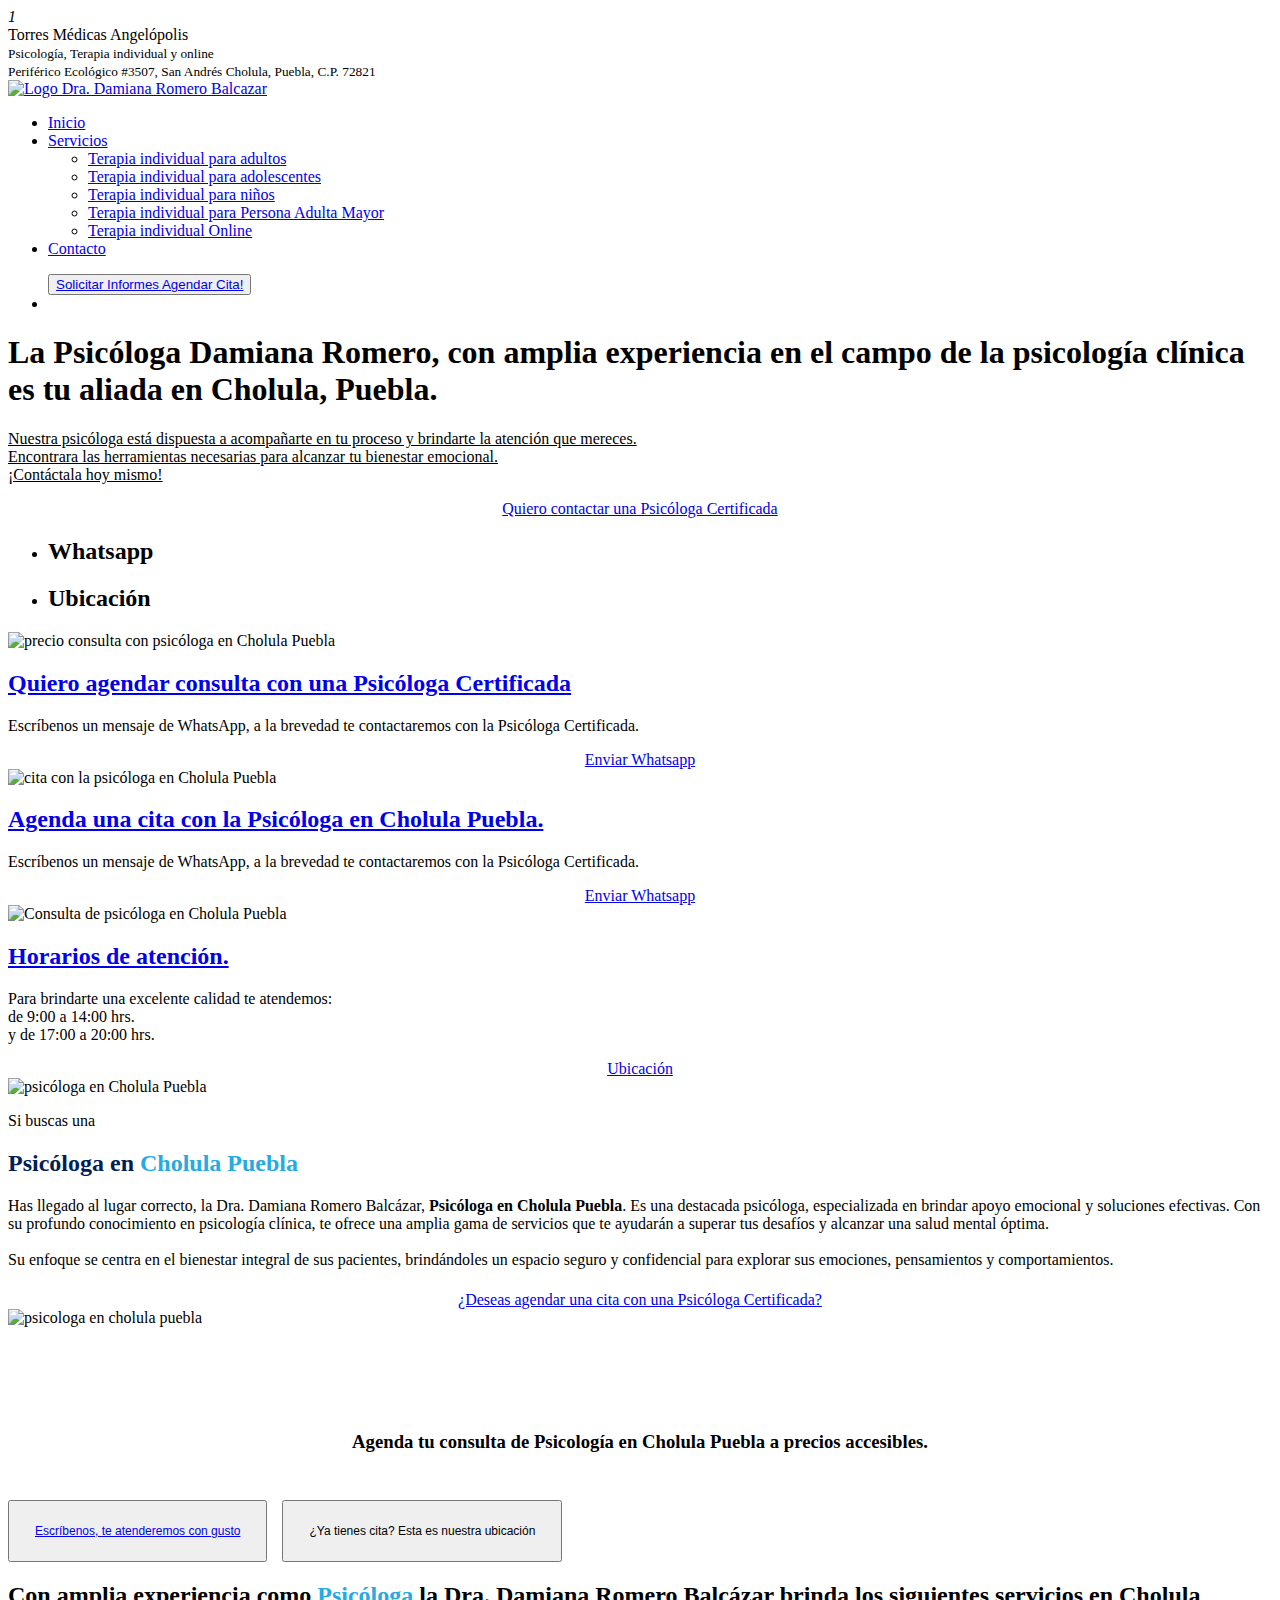
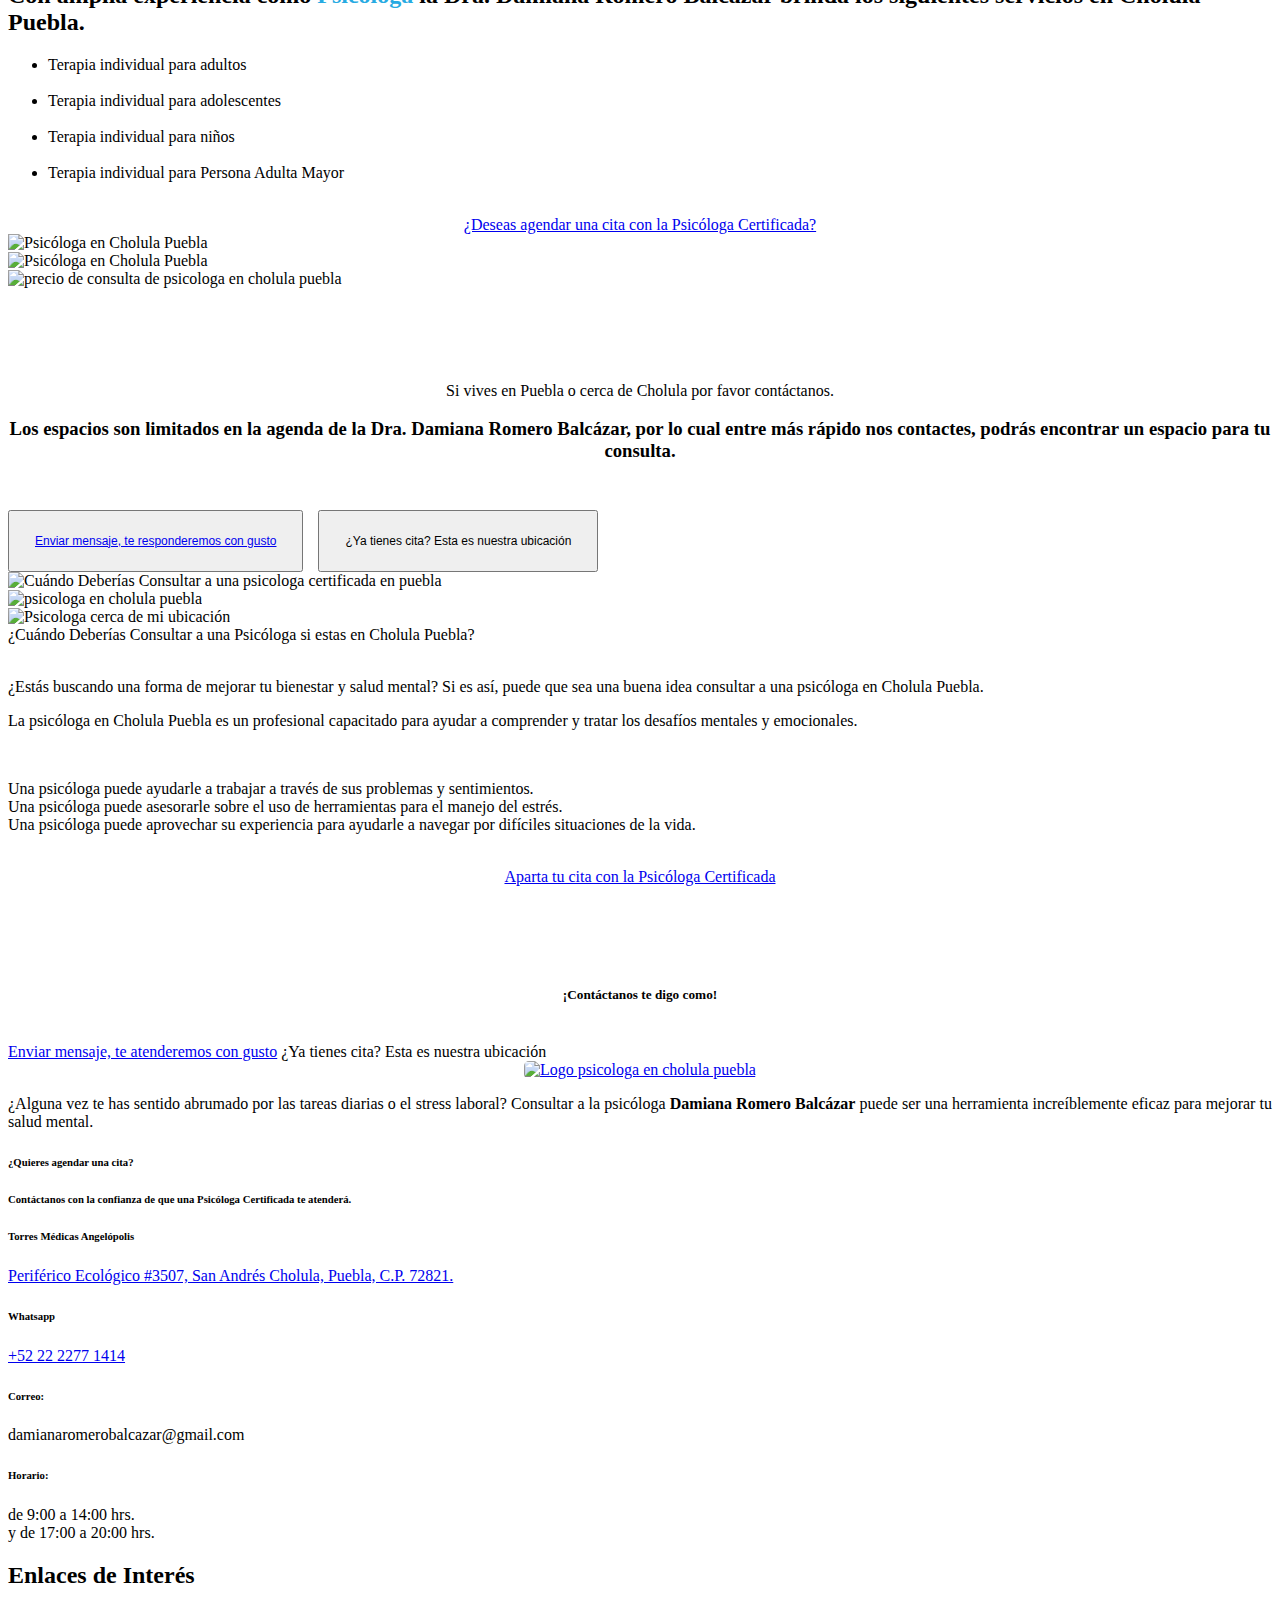
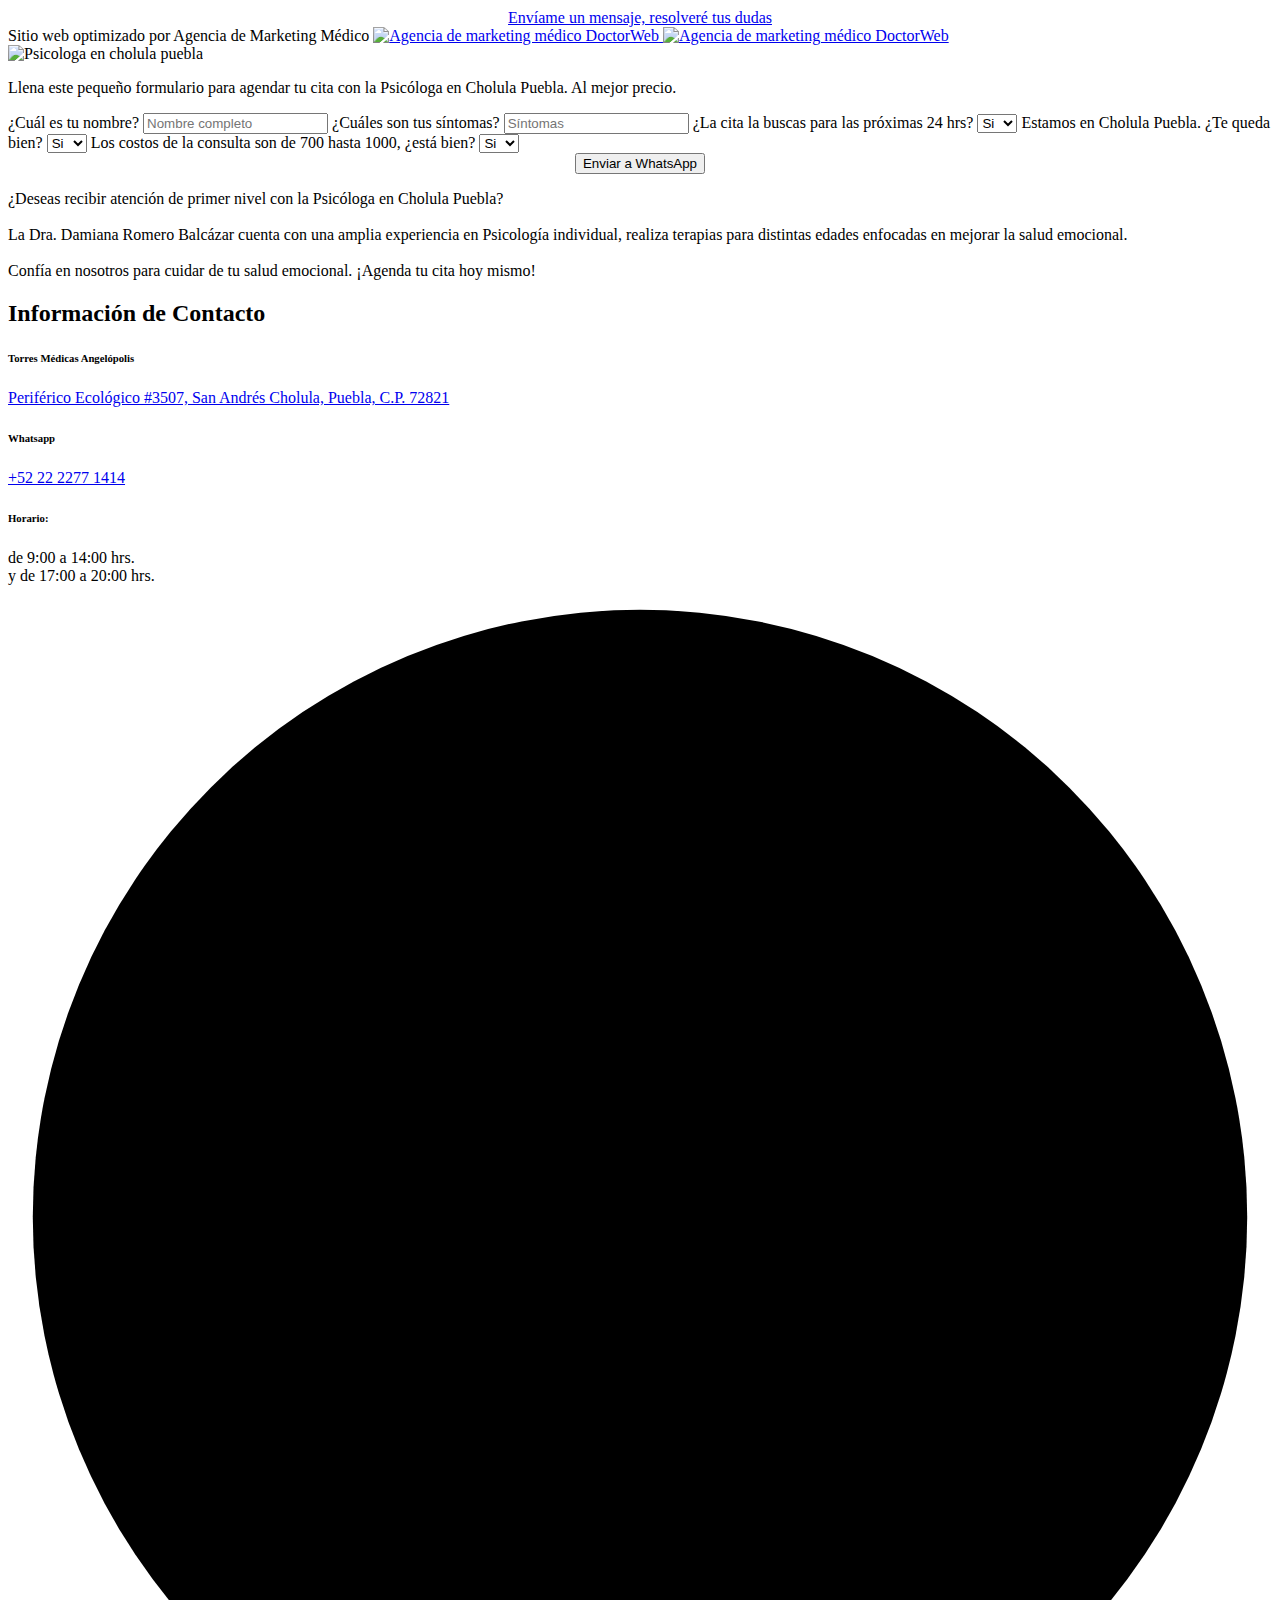
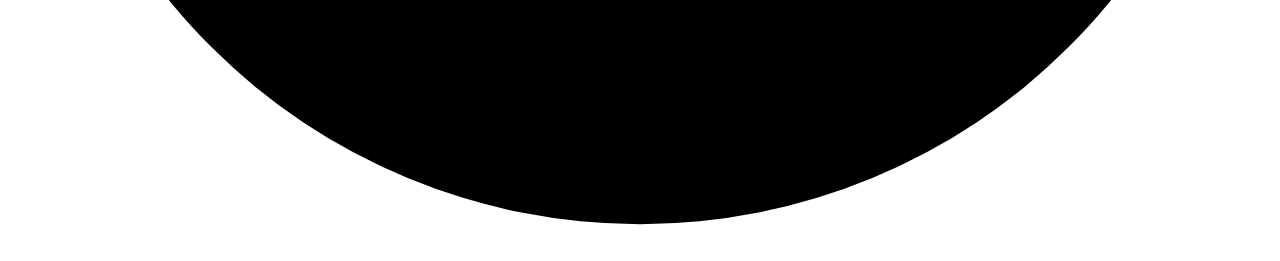
==== index.html @ 1abe04e3 "Add files via upload" ====
<!DOCTYPE html>
<html lang="es">

<head>
   <meta charset="utf-8">
   <meta http-equiv="X-UA-Compatible" content="IE=edge">
   <meta name="viewport" content="width=device-width, initial-scale=1.0, maximum-scale=1.0, user-scalable=0">
   <title>Terapia individual, Psicóloga en Cholula Puebla - Dra.  Damiana Romero Balcázar</title>
   <meta name="keywords" content="Psicóloga en Cholula Puebla">
   <meta name="description" content="¿Tenías idea de que la ciudad de Cholula ofrece servicios de psicología para mejorar la salud mental y la calidad de vida? Si necesitas hablar con alguien o buscas una manera de lograr mayor bienestar en tu vida, considera solicitar los servicios profesionales de la psicóloga. Esta comprometida con ayudarte a superar los desafíos personales de tu vida. 
   ">
   <meta name="author" content="Agencia de Marketing Médico Doctorweb">	
   <!-- Fav Icon -->
   <link rel="icon" href="assets/images/logos/favicon.jpg" type="image/x-icon">
   <!-- Fav Icon -->
   <!-- Google Fonts -->
   <link rel='stylesheet' href='https://fonts.googleapis.com/css?family=Spartan%3A400%2C500%2C600%2C700%2C800%2C900%7CInter%3A300%2C400%2C500%2C600%2C700%2C800%2C900&amp;subset=latin%2Clatin-ext' type='text/css' media='all' />
   <!-- Google Fonts -->
   <!-- Style -->
   <link rel='stylesheet' href='assets/css/bootstrap.min.css' type='text/css' media='all' />
   <link rel='stylesheet' href='assets/css/owl.css' type='text/css' media='all' />
   <link rel='stylesheet' href='assets/css/swiper.min.css' type='text/css' media='all' />
   <link rel='stylesheet' href='assets/css/jquery.fancybox.min.css' type='text/css' media='all' />
   <link rel='stylesheet' href='assets/css/icomoon.css' type='text/css' media='all' />
   <link rel='stylesheet' href='assets/css/flexslider.css' type='text/css' media='all' />
   <link rel='stylesheet' href='assets/css/font-awesome.min.css' type='text/css' media='all' />
   <link rel='stylesheet' href='assets/css/style.css' type='text/css' media='all' />
   <link rel='stylesheet' href='assets/css/scss/elements/theme-css.css' type='text/css' media='all' />
   <link rel='stylesheet' href='assets/css/botones-social.css' type='text/css' media='all' />
   <link rel='stylesheet' href='assets/css/botones-efectos.css' type='text/css' media='all' />
   <link rel='stylesheet' href='assets/css/wbtn.css' type='text/css' media='all' />
   <link rel='stylesheet' href='assets/css/responsive.css' type='text/css' media='all' /> 
   <link rel='stylesheet' href='assets/css/secciones.css' type='text/css' media='all' />
   <!-- Style-->
   
   <!-- Google tag (gtag.js) --> <script async src="https://www.googletagmanager.com/gtag/js?id=AW-11255405362"></script> <script> window.dataLayer = window.dataLayer || []; function gtag(){dataLayer.push(arguments);} gtag('js', new Date()); gtag('config', 'AW-11255405362'); </script>
   <!-- Event snippet for CONTACTO https://tupsicologaenpuebla.com/ conversion page In your html page, add the snippet and call gtag_report_conversion when someone clicks on the chosen link or button. --> <script> function gtag_report_conversion(url) { var callback = function () { if (typeof(url) != 'undefined') { window.location = url; } }; gtag('event', 'conversion', { 'send_to': 'AW-11255405362/sXLQCLLRpboYELK2__Yp', 'event_callback': callback }); return false; } </script>
   
   <!----woocommerce---->
   <link rel='stylesheet' href='assets/css/woocommerce-layout.css' type='text/css' media='all' />
   <link rel='stylesheet' href='assets/css/woocommerce.css' type='text/css' media='all' />
   
   <!----woocommerce---->
   <script type="application/ld+json">
      {
         "@context": "https://schema.org",
         "@type": "FAQPage",
         "mainEntity": [
           {
             "@type": "Question",
             "name": "¿Qué hace una Psicóloga en Cholula Puebla?",
             "acceptedAnswer": {
               "@type": "Answer",
               "text": "Una Psicóloga en Cholula Puebla es una profesional calificada que se especializa en diagnosticar y tratar diversas condiciones de salud mental. Ofrece terapia individual, terapia de pareja, terapia familiar y terapia para niños y adolescentes. Su objetivo es ayudar a las personas a superar desafíos psicológicos y mejorar su bienestar emocional."
             }
           },
           {
             "@type": "Question",
             "name": "¿Cuándo debo consultar a una Psicóloga en Cholula Puebla?",
             "acceptedAnswer": {
               "@type": "Answer",
               "text": "Es importante reconocer cuándo buscar ayuda de una Psicóloga en Cholula Puebla puede ser beneficioso para tu bienestar mental. Algunas señales comunes incluyen sentirse abrumado por el estrés, la ansiedad o la depresión, experimentar cambios significativos en el apetito o los patrones de sueño, tener dificultades en las relaciones personales o enfrentar traumas o pérdidas que afectan tu bienestar emocional."
             }
           },
           {
             "@type": "Question",
             "name": "¿Cómo puedo encontrar la Psicóloga en Cholula Puebla adecuada para mí?",
             "acceptedAnswer": {
               "@type": "Answer",
               "text": "Para encontrar la Psicóloga en Cholula Puebla adecuada, puedes seguir estos pasos: investiga y busca psicólogos que se especialicen en las áreas en las que necesitas ayuda, lee reseñas de clientes anteriores para tener una idea de su enfoque y experiencia, y programa una consulta inicial para discutir tus preocupaciones y determinar si te sientes cómodo trabajando con ellos."
             }
           },
           {
             "@type": "Question",
             "name": "¿Cuánto dura generalmente la terapia?",
             "acceptedAnswer": {
               "@type": "Answer",
               "text": "La duración de la terapia varía según la persona y la naturaleza de los problemas que se abordan. Algunas personas pueden encontrar alivio y alcanzar sus objetivos en unos pocos meses, mientras que otras pueden beneficiarse de la terapia a largo plazo. La frecuencia de las sesiones también puede variar, con algunas personas asistiendo semanalmente y otras optando por citas quincenales o mensuales."
             }
           },
           {
             "@type": "Question",
             "name": "¿La terapia es confidencial?",
             "acceptedAnswer": {
               "@type": "Answer",
               "text": "Sí, la terapia es confidencial. Los psicólogos se adhieren a estrictas pautas éticas que priorizan la confidencialidad del cliente. Sin embargo, hay algunas excepciones en las que los psicólogos pueden estar obligados a revelar información, como cuando existe un riesgo de daño para el cliente o para otros. Tu psicóloga te informará detalladamente sobre la confidencialidad durante las primeras sesiones."
             }
           },
           {
             "@type": "Question",
             "name": "¿Cuánto cuesta la terapia con una Psicóloga en Cholula Puebla?",
             "acceptedAnswer": {
               "@type": "Answer",
               "text": "El costo de la terapia puede variar según la experiencia de la psicóloga, la ubicación y la duración de las sesiones. Es importante discutir los honorarios y la cobertura del seguro durante la consulta inicial. Muchos psicólogos ofrecen tarifas escalonadas o aceptan seguros para que la terapia sea más accesible."
             }
           }
         ]
       }
       {
         "@context": "https://schema.org",
         "@type": "Review",
         "itemReviewed": {
           "@type": "Psychologist",
           "name": "Psicóloga en Cholula Puebla",
           "address": "Periférico Ecológico #3507, San Andrés Cholula, Puebla, C.P. 72821"
         },
         "author": {
           "@type": "Person",
           "name": "Juan Pérez"
         },
         "reviewRating": {
           "@type": "Rating",
           "ratingValue": "5",
           "bestRating": "5"
         },
         "reviewBody": "La Psicóloga es una profesional excepcional. Me ha brindado un apoyo invaluable en mi camino hacia el bienestar mental. Su enfoque cálido y empático ha creado un espacio seguro para que pueda expresarme libremente. Sus conocimientos y habilidades me han ayudado a comprenderme mejor y superar mis desafíos emocionales. Recomiendo encarecidamente su servicio a cualquier persona que busque apoyo psicológico en Cholula Puebla.",
         "datePublished": "2023-07-07",
         "publisher": {
           "@type": "Organization",
           "name": "Nombre de la clínica o sitio web",
           "url": "https://tupsicologaenpuebla.com"
         }
       }
      </script>
<body class="home theme-creote page-home-default-one">
   <div id="page" class="page_wapper hfeed site">
	   <div class="btn-whatsapp d-flex">
        <div class="m-auto">
            <!-- <div class="wtext show">
                <a class="close">X</a>
                <p>
                   👋 Contáctame para resolver tus dudas.
                </p>
            </div> -->
            <a id="whatsapp" onclick="return gtag_report_conversion('#');" target="_blank">
            <i class="fa fa-whatsapp"><span>1</span></i> 
            </a>
        </div>
     </div>
     

         <!-- <div class="contacto-formulario-bar">
            <div class="text-formulario show-formulario">
               <p>
                  Citas en 24 horas
               </p>
            </div>
            <button type="button" class="contacto-formulario"><i class="icon-bar"></i></button>
         </div> -->
        
         <div class="social-bar">
			<a id="ubicacion" class="icono color4" target="_blank"><i class="fa fa-map-marker"></i><span> Torres Médicas Angelópolis</span></a>
         </div>
	   
      <div id="wrapper_full" class="content_all_warpper">
         <div class="preloader-wrap">
            <div class="preloader" style="background-image:url(assets/images/logos/logo-psicologa-en-cholula-preloader.jpg)">
            </div>
            <div class="overlay"></div>
         </div>
         <!----header----->
         <div class="header_area " id="header_contents">
			  <div class="header_boxed style_one">
            <div class="top_bar style_one">
               <div class="auto-container">
                  <div class="row">
                     <div class="col-lg-12">
                        <div class="top_inner">
                           <div class="left_side common_css">
							   <div class="contntent address">
                                 <!-- <i class="fa fa-user-md"></i> -->
                                 <div class="text">
                                    <small>Psicología, Terapia individual y online</small>
                                 </div>
                              </div>
                              <div class="contntent address">
                                 <i class="icon-placeholder"></i>
                                 <div class="text">
                                    <small>Periférico Ecológico #3507, San Andrés Cholula,
                                       Puebla, C.P. 72821
                                       </small>
                                    <!-- <span></span> -->
                                 </div>
                              </div>
                             <!-- <div class="contntent phone">
                                 <i class="icon-phone-call"></i>
                                 <div class="text">
                                    <small>Teléfono</small>
                                    <a href="#" id="telefono" onclick="return gtag_report_conversion('#');">22 2277 1414</a>
                                 </div>
                              </div>-->
							         <!-- <div class="contntent phone">
                                 <i class="icon-phone-call"></i>
                                 <div class="text">
                                    <small>Whatsapp</small>
                                    <a href="#" id="whatsapp" onclick="return gtag_report_conversion('#');">+52</a>
                                 </div>
                              </div> -->
                           </div>
                        </div>
                     </div>
                  </div>
               </div>
            </div>
            <header class="header header_default style_one style_two_remade get_sticky_header">
               <div class="auto-container">
                  <div class="row align-items-center">
                     <div class="col-lg-2 col-md-9 col-sm-9 col-xs-9 logo_column">
                        <div class="header_logo_box">
                           <a href="#" class="logo navbar-brand pe_none">
                              <img src="assets/images/logos/logo-psicologa-en-cholula-header.png" alt="Logo Dra. Damiana Romero Balcazar" class="logo_default">
                              <!-- <img src="assets/images/logos" alt="Logo" class="logo__sticky"> -->
                           </a>
                        </div>
                     </div>
                     <div class="col-lg-10 col-md-3 col-sm-3 col-xs-3 menu_column">
                        <div class="navbar_togglers hamburger_menu">
                           <span class="line"></span>
                           <span class="line"></span>
                           <span class="line"></span>
                        </div>
                        <div class="header_content_collapse">
                           <div class="header_menu_box">
                              <div class="navigation_menu"> <!-- d-none -->
                                 <ul id="myNavbar" class="navbar_nav">
                                    <li
                                       class="menu-item  menu-item-has-children activ">
                                       <a href="index.html" class="nav-link active">
                                          <span>Inicio</span>
                                       </a>
                                    </li>
                                    <li
                                       class="menu-item menu-item-has-children dropdown nav-item">
                                       <a href="#" class="dropdown-toggle nav-link">
                                          <span>Servicios</span>
                                       </a>
                                       <ul class="dropdown-menu">
                                          <li class="menu-item  nav-item">
                                             <a href="costo-de-terapia-individual-para-adultos.html" class="dropdown-item nav-link">
                                                <span>Terapia individual para adultos</span>
                                             </a>
                                          </li>
                                          <li class="menu-item  nav-item">
                                             <a href="costo-de-terapia-individual-para-adolescentes.html" class="dropdown-item nav-link">
                                                <span>Terapia individual para adolescentes</span>
                                             </a>
                                          </li>
                                          <li class="menu-item  nav-item">
                                             <a href="costo-de-terapia-individual-para-ninos.html" class="dropdown-item nav-link">
                                                <span>Terapia individual para niños</span>
                                             </a>
                                          </li>
                                          <li class="menu-item  nav-item">
                                             <a href="costo-de-terapia-individual-para-persona-adulta-mayor.html" class="dropdown-item nav-link">
                                                <span>Terapia individual para Persona Adulta Mayor</span>
                                             </a>
                                          </li>
                                          <li class="menu-item  nav-item">
                                             <a href="costo-de-terapia-individual-online.html" class="dropdown-item nav-link">
                                                <span>Terapia individual Online</span>
                                             </a>
                                          </li>
                                       </ul>
                                    </li>
                                    
                                    <li
                                       class="menu-item  menu-item-has-children">
                                       <a href="contacto.html" class="dropdown-toggle nav-link">
                                          <span>Contacto</span>
                                       </a>
                                    </li>
                                 </ul>
                              </div>
                           </div>
                           <div class="header_right_content">
                              <ul>
								  <button class="btn"><a href="#" id="whatsapp" onclick="return gtag_report_conversion('#');" target="_blank">
                                  <span class="btn-text-one">Solicitar Informes</span>
                                  <span class="btn-text-two">Agendar Cita!</span></a>
                                  </button>
                                 <li>
                                 </li>
                              </ul>
                           </div>
                        </div>
                     </div>
                  </div>
               </div>
				
                </div>
            </header>
            <!-- end of the loop -->
         </div>
         <!----header----->
         <!--===============PAGE CONTENT ==============-->
         <!--===============PAGE CONTENT ==============-->
         <div id="content" class="site-content ">
            <!---slider---->
            <section class="slider style_one pag_position_two">
               <div class="banner_carousel owl-carousel owl_nav_none owl_dots_block theme_carousel owl-theme"
               data-options='{"loop": true, "margin": 0, "autoheight":true, "lazyload":true, "nav": true, "dots": true, "autoplay": true, "autoplayTimeout": 7000, "smartSpeed": 1800, "responsive":{ "0" :{ "items": "1" }, "768" :{ "items" : "1" } , "1000":{ "items" : "1" }}}'>
                  <div class="slide-item">
                     <div class="slide-item-content content_left image__layer-two">
                        <!-- <div class="image-layer" style="background-image:url(assets/images/)"></div> -->
                        <div class="auto-container">
                           <div class="d-flex align-items-center">
                              <div class="col-lg-12 col-md-12  col-sm-12 col-xs-12">
                                 <div class="slider_content text-center">
                                    <h1 class=" span__style-drw">La Psicóloga Damiana Romero, con amplia experiencia en el campo de la psicología clínica es tu aliada en Cholula, Puebla. 
                                       </h1>
                                    <p class="descriptio text-center">
                                       <u>
                                          Nuestra psicóloga está dispuesta a acompañarte en tu proceso y brindarte la atención que mereces. <br> Encontrara las herramientas necesarias para alcanzar tu bienestar emocional. <br> ¡Contáctala hoy mismo! 
                                       </u>
                                       
                                    </p>
									  <center><button2> <a href="#" class="text-white" id="whatsapp" onclick="return gtag_report_conversion('#');" target="_blank"><i class="fa fa-whatsapp"></i> Quiero contactar una Psicóloga Certificada</a> </button2></center>
									
                                    <div class="thm_btn animated _zoomIn" style="margin-top: 20px;">
                                       <ul class="features-list list-unstyled mb-0 d-flex flex-wrap align-items-center justify-content-center" data-aos="fade-left" data-aos-delay="70" data-aos-duration="800" data-aos-once="true">
                                          <!-- feature item #1 -->
                                          <li class="feature-item ">
                                              <a href="#" id="whatsapp" onclick="return gtag_report_conversion('#');" target="_blank">
                                                  <div class="feature__icon">
                                                      <i class="fa fa-whatsapp"></i>
                                                  </div>
                                              </a>
                                              <h2 class="feature__title">Whatsapp</h2>
                                          </li><!-- /.feature-item-->
                                          <!-- feature item #2 -->
                                         <!-- <li class="feature-item">
                                              <a href="#" id="telefono" onclick="return gtag_report_conversion('#');" target="_blank">
                                                  <div class="feature__icon">
                                                      <i class="fa fa-phone"></i>
                                                  </div>
                                              </a>
                                              <h2 class="feature__title">Teléfono</h2>
                                          </li> /.feature-item-->
                                          <!-- feature item #2 -->
                                          <li class="feature-item">
                                             <a href="#" id="ubicacion" target="_blank">
                                                 <div class="feature__icon">
                                                     <i class="fa fa-map-marker"></i>
                                                 </div>
                                             </a>
                                             <h2 class="feature__title">Ubicación</h2>
                                         </li><!-- /.feature-item-->
                                      </ul><!-- /.features-list -->
                                    </div>
                                 </div>
                              </div>
                           </div>
                        </div>
                     </div>
                  </div>
               </div>
            </section>
            <!---slider-end---->
			 <!--process-->
            <section class="process-section mr_top_minus_100 position-relative z_99">  
               <div class="container">
                  <div class="row">
                     <div
                        class="col-lg-4 col-md-6 col-sm-12 col-xs-12 rounded_top_left_30 pd_top_50 pd_left_50 pd_right_50 pd_bottom_50 bg_dark_4 border_light_color">
                        <div class="process_box style_two">
                           <div class="process_box_outer_two">
                              <div class="content_box clearfix">
                                 <div class="icon">
                                    <div class="img">
                                       <img src="assets/images/shapes/costo-consulta-psicologa-en-cholula.png" class="img-fluid svg_image" alt="precio consulta con psicóloga en Cholula Puebla">
                                    </div>
                                 </div>
                                 <h2 class="text-center"><a href="#" id="telefono" onclick="return gtag_report_conversion('#');" target="_blank" class="color_white">Quiero agendar consulta con una Psicóloga Certificada</a></h2>
                              </div>
                              <p class="text-center">Escríbenos un mensaje de WhatsApp, a la brevedad te contactaremos con la Psicóloga Certificada.</p>
							   <center><a href="#" id="whatsapp" onclick="return gtag_report_conversion('#');" target="_blank" class="theme-btn two"><i class="fa fa-whatsapp"></i> Enviar Whatsapp</a></center>
                           </div>
                        </div>
                     </div>
                     <div class="col-lg-4 col-md-6 col-sm-12 col-xs-12 pd_zero  bg_light_1">
                        <div
                           class="process_box style_two dark_color pd_top_50 pd_left_50 pd_right_50 pd_bottom_50 bg_op_1"
                           style="background-image: url(assets/images/banner-bgs-10-1.html);">
                           <div class="process_box_outer_two">
                              <div class="content_box clearfix">
                                 <div class="icon">
                                    <div class="img">
                                       <img src="assets/images/shapes/cita-con-la-psicologa-en-cholula.png" class="img-fluid svg_image" alt="cita con la psicóloga en Cholula Puebla"/>
                                    </div>
                                 </div>
                                 <h2 class="text-center"><a href="#" href="#" id="whatsapp" onclick="return gtag_report_conversion('#');" target="_blank"> Agenda una cita con la Psicóloga en Cholula Puebla.</a></h2>
                              </div>
                              <p class="text-center">Escríbenos un mensaje de WhatsApp, a la brevedad te contactaremos con la Psicóloga Certificada.</p>
							   <center><a href="#" id="whatsapp" onclick="return gtag_report_conversion('#');" target="_blank" class="theme-btn two"><i class="fa fa-whatsapp"></i> Enviar Whatsapp</a></center>
                           </div>
                        </div> 
                     </div>
                     <div
                        class="col-lg-4 col-md-6 col-sm-12 col-xs-12 rounded_bottom_right_30 pd_top_50 pd_left_50 pd_right_50 pd_bottom_50 bg_dark_2">
                        <div class="process_box style_two">
                           <div class="process_box_outer_two">
                              <div class="content_box clearfix">
                                 <div class="icon">
                                    <div class="img">
                                       <img src="assets/images/shapes/consulta-de-psicologia-en-puebla.png" class="img-fluid svg_image"
                                          alt="Consulta de psicóloga en Cholula Puebla" />
                                    </div>
                                 </div>
                                 <h2><a href="#" id="ubicacion" onclick="return gtag_report_conversion('#');" target="_blank" class="color_white text-center"> Horarios de atención. </a></h2>
                              </div>
                              <p class="color_white text-center">Para brindarte una excelente calidad te atendemos: <br>  de 9:00 a 14:00 hrs. <br> y de 17:00 a 20:00 hrs.</p>
							   <center><a href="#" id="ubicacion" onclick="return gtag_report_conversion('#');" target="_blank" class="theme-btn two color_white"><i class="fa fa-map-marker"></i> Ubicación</a></center>
                           </div>
                        </div>
                     </div>
                  </div>
               </div>
            </section>
            <!---process end-->
            <!---image-box-section---->
            <section class="image-box-section about-section">
               <!--===============spacing==============-->
                  <div class="pd_top_80"></div>
               <!--===============spacing==============-->
               <div class="container">
                  <div class="row">
                     <div class="col-xl-6 col-lg-12 mb-5 mb-lg-5 mb-xl-0">
                        <div class="image_boxes style_three">
                           <img src="assets/images/about/psicologa-damiana-romero.jpg" class="img-fluid height_500 object-fit-cover" alt="psicóloga en Cholula Puebla">
                        </div>
                     </div>
                     <div class="col-xl-6 col-lg-12">
                        <div class="title_all_box style_one dark_color">
                           <div class="title_sections ">
                              <p>Si buscas una</p>
                              <h2 class="title" style="color: #041e54;">Psicóloga en <span style="color: #27aae2">Cholula Puebla</span></h2>
                            <p>
                              Has llegado al lugar correcto, la Dra. Damiana Romero Balcázar, <strong>Psicóloga en Cholula Puebla</strong>. Es una destacada psicóloga, especializada en brindar apoyo emocional y soluciones efectivas. Con su profundo conocimiento en psicología clínica, te ofrece una amplia gama de servicios que te ayudarán a superar tus desafíos y alcanzar una salud mental óptima.
                              <br><br>
                              Su enfoque se centra en el bienestar integral de sus pacientes, brindándoles un espacio seguro y confidencial para explorar sus emociones, pensamientos y comportamientos.
                            </p> 
                           </div>
                           <div class="col-lg-12">
                              <h5> </h5>
                           </div>
                        </div>
                        <!--===============spacing==============-->
                           <div class="pd_top_30"></div>
                        <!--===============spacing==============-->
                        <div class="row">
                           <div class="col-md-12 col-sm-12">
                              <center><button2> <a href="#" class="text-white" id="whatsapp" onclick="return gtag_report_conversion('#');" target="_blank"><i class="fa fa-whatsapp"></i> ¿Deseas agendar una cita con una Psicóloga Certificada?</a> </button2></center>
                           </div>
                        </div>
                     </div>
                  </div>
               </div>
               <!--===============spacing==============-->
               <div class="pd_bottom_80"></div>
               <!--===============spacing==============-->
            </section>
			  <!---type-three--->
            <section class="call-to-action-section">
               <div class="auto-container">
                  <div class="call_to_action style_two">
                     <div class="image background__image-drw">
                      <img src="assets/images/sliders/slider-psicologa-en-puebla-1.jpg" class="img-fluid " alt="psicologa en cholula puebla" >
                     </div>
                     <div class="auto-container">
                        <div class="row">
                           <div class="col-lg-12">
                              <div class="left_content">
                                 <div class="main_content">
                                    <h2 class="text-center" style="color: white">Acude con una Psicóloga Certificada que te brinde atención y resultados óptimos.</h2>
                                    <br>
									<center><h3 class="text-white"> Agenda tu consulta de Psicología en Cholula Puebla a precios accesibles.</h3></center>
									 <br>
                                    <div class="bottom_content">
                                      <div class="call_content">
										   <button style="margin-right: 11px; height: 62px; line-height: 21px !important; min-height: 20px; font-size: 12px; padding: 13px 25px; min-width: auto;margin-top: 11px;" class="text-center"> <a href="#" class="text-white" id="whatsapp" onclick="return gtag_report_conversion('#');" target="_blank"><i class="fa fa-whatsapp"></i> Escríbenos, te atenderemos con gusto</a> </button>
										   <button style="margin-right: 11px; height: 62px; line-height: 21px !important; min-height: 20px; font-size: 12px; padding: 13px 25px; min-width: auto;margin-top: 11px;" class="text-center"> <a class="text-white" id="ubicacion"  target="_blank"><i class="fa fa-map-marker"></i> ¿Ya tienes cita? Esta es nuestra ubicación </a> </button>
                                       </div>
                                    </div>
                                 </div>
                              </div>
                           </div>
                        </div>
                     </div>
                  </div>
               </div>
            </section>
            <!--===============spacing==============-->
            <div class="pd_bottom_70"></div>
            <!--===============spacing==============-->
            <section class="about-section">
               <!--===============spacing==============-->
               <div class="pd_top_80"></div>
               <!--===============spacing==============-->
               <div class="container">
                  <div class="row">
                     <div class="col-xl-6 col-lg-12 col-md-12 mb-sm-5 mb-md-5 mb-lg-5 mb-xl-0">
                        <div class="title_all_box style_one dark_color">
                           <div class="title_sections title_sections-drwtwo left">
                              <!-- <div class="before_title before_title-drwtwo"> Intelligent </div> -->
                              <h2 class="title"> Con amplia experiencia como <span style="color: #27aae2;">Psicóloga</span> la Dra. Damiana Romero Balcázar brinda los siguientes servicios en Cholula Puebla.</h2>
                              <ul class="services-cgg services__icon-ci">
                                 <li style="text-align: left;"><i class="fa fa-check"></i> Terapia individual para adultos</li><br>
                                 <li style="text-align: left;"><i class="fa fa-check"></i> Terapia individual para adolescentes</li><br>
                                 <li style="text-align: left;"><i class="fa fa-check"></i> Terapia individual para niños</li><br>
                                 <li style="text-align: left;"><i class="fa fa-check"></i> Terapia individual para Persona Adulta Mayor</li><br>
                              </ul>
                           </div>
                        </div>
                        <!--===============spacing==============-->
                        <div class="pd_bottom_10"></div>
                        <!--===============spacing==============-->
                        <div class="row gutter_15px">
                           <div class="col-lg-12 col-md-12">
                              <center><button2> <a href="#" class="text-white" id="whatsapp" onclick="return gtag_report_conversion('#');" target="_blank"><i class="fa fa-whatsapp"></i> ¿Deseas agendar una cita con la Psicóloga Certificada?</a> </button2></center>
                              <!-- <div class="theme_btn_all color_one">
                                 <a href="#" target="_blank" rel="nofollow" class="theme-btn three">Contact Us</a>
                              </div> -->
                           </div>
                           <!-- <div class="col-lg-8 col-md-12">
                              <div class="extra_content authour_box dark_color">
                                 <div class="authour_box_content">
                                    <div class="image">
                                       <img src="assets/images/signature.png" class="img-fluid sign_image"
                                          alt="authour Image" />
                                    </div>
                                    <div class="text">
                                       <h6>Liam Oliver, <span>Founder &amp; CEO of Qetus</span>
                                       </h6>
                                    </div>
                                 </div>
                              </div>
                           </div> -->
                           <!--===============spacing==============-->
                           <div class="pd_bottom_20"></div>
                           <!--===============spacing==============-->
                        </div>
                        <!-- <div class="extra_content download_docs dark_color">
                           <div class="download_box_content">
                              <a href="#" download>Download our latest presentation <i class="icon-download-symbol"></i>
                              </a>
                           </div>
                        </div> -->
                     </div>
                     <div class="col-xl-6 col-lg-10 col-md-12">
                        <div class="image_boxes style_five">
                           <div class="image_box one">
                              <img src="assets/images/about/psicologia-infantil.jpg" class="img-fluid" alt="Psicóloga en Cholula Puebla">
                              <!-- <div class="video_box_null">
                                 <a href="#" class="lightbox-image"><i class="icon-play"></i></a>
                              </div> -->
                           </div>
                           <div class="image_box two">
                              <img src="assets/images/about/psicologia-online.jpg" class="img-fluid two" alt="Psicóloga en Cholula Puebla">
                           </div>
                        </div>
                     </div>
                  </div>
               </div>
               <!--===============spacing==============-->
                  <div class="pd_bottom_80"></div>
               <!--===============spacing==============-->
            </section>
			<!---type-three--->
            <section class="call-to-action-section">
               <div class="auto-container">
                  <div class="call_to_action style_two">
                     <div class="image background__image-drw">
                      <img src="assets/images/sliders/slider-psicologa-puebla-certificada.jpg" class="img-fluid" alt="precio de consulta de psicologa en cholula puebla">
                     </div>
                     <div class="auto-container">
                        <div class="row">
                           <div class="col-lg-12">
                              <div class="left_content">
                                 <div class="main_content">
                                    <h3 class="text-center" style="color: white"><u>Es importante que te atiendas con una Psicóloga Certificada.</u></h3>
                                    <br>
									 <center><p class="text-white">Si vives en Puebla o cerca de Cholula por favor contáctanos.</p></center>
									 <center><h3 class="text-white">Los espacios son limitados en la agenda de la Dra. Damiana Romero Balcázar, por lo cual entre más rápido nos contactes, podrás encontrar un espacio para tu consulta.</h3></center>
									 <br>
                                    <div class="bottom_content">
                                      <div class="call_content">
										   <button style="margin-right: 11px; height: 62px; line-height: 21px !important; min-height: 20px; font-size: 12px; padding: 13px 25px; min-width: auto;margin-top: 11px;" class="text-center"> <a href="#" class="text-white" id="whatsapp" onclick="return gtag_report_conversion('#');" target="_blank"><i class="fa fa-whatsapp"></i> Enviar mensaje, te responderemos con gusto</a> </button>
										   <button style="margin-right: 11px; height: 62px; line-height: 21px !important; min-height: 20px; font-size: 12px; padding: 13px 25px; min-width: auto;margin-top: 11px;" class="text-center"> <a class="text-white" id="ubicacion"  target="_blank"><i class="fa fa-map-marker"></i> ¿Ya tienes cita? Esta es nuestra ubicación </a> </button>
                                       </div>
                                    </div>
                                 </div>
                              </div>
                           </div>
                        </div>
                     </div>
                  </div>
               </div>
            </section>
            <!--===============spacing==============-->
            <div class="pd_bottom_70"></div>
            <!--===============spacing==============-->
            <!---type-three--->
            <section class="about-section">
               <!--===============spacing==============-->
                  <div class="pd_top_85"></div>
               <!--===============spacing==============-->
               <div class="container">
                  <div class="row">
                     <div class="col-xl-6 col-lg-12 mb-5 mb-lg-5 mb-xl-0">
                        <div class="image_boxes style_four">
                           <div class="image_box one">
                              <img src="assets/images/about/cuando-visitar-al-psicologo.jpg" class="img-fluid" alt="Cuándo Deberías Consultar a una psicologa certificada en puebla">
                           </div>
                           <div class="image_box">
                              <div class="row">
                                 <div class="col-lg-6 col-md-12 ps-0 ps-lg-0 pe-0 pe-lg-3 pe-xl-3 mb-4 mb-lg-0 mb-xl-0">
                                    <div class="imgs">
                                       <img src="assets/images/about/psicologa-en-cholula-1.jpg" class="img-fluid one_img" alt="psicologa en cholula puebla">
                                    </div>
                                 </div>
                                 <div class="col-lg-6 col-md-12 ps-0 ps-lg-3 pe-0 pe-lg-0 pe-xl-0">
                                    <div class="imgs">
                                       <img src="assets/images/about/psicologa-en-puebla-2.jpg" class="img-fluid one_img" alt="Psicologa cerca de mi ubicación">
                                    </div>
                                 </div>
                              </div>
                           </div>
                           <!-- <div class="image_content_inner viceo_en">
                              <h2> 10 años de experiencia.</h2>
                           </div> -->
                        </div>
                     </div>
                     <div class="col-xl-6 col-lg-12">
                        <div class="pd_left_20">
                             <!--===============spacing==============-->
                             <div class="pd_top_25"></div>
                             <!--===============spacing==============-->
                           <div class="title_all_box style_three  dark_color">
                              <div class="title_sections three left">
                                 <div class="before_title">¿Cuándo Deberías Consultar a una Psicóloga si estas en Cholula Puebla?</div>
                                 <!-- <h2></h2> -->
                                 <br>
                                 <p>¿Estás buscando una forma de mejorar tu bienestar y salud mental? Si es así, puede que sea una buena idea consultar a una psicóloga en Cholula Puebla.</p>
                                 <p>La psicóloga en Cholula Puebla es un profesional capacitado para ayudar a comprender y tratar los desafíos mentales y emocionales.</p>
                                 <br>
                                 <p class="services__icon-ci">
                                    <i class="fa fa-check"></i> Una psicóloga puede ayudarle a trabajar a través de sus problemas y sentimientos.
                                    <br class="line__break-drw">
                                    <i class="fa fa-check"></i> Una psicóloga puede asesorarle sobre el uso de herramientas para el manejo del estrés. 
                                    <br class="line__break-drw">
                                    <i class="fa fa-check"></i> Una psicóloga puede aprovechar su experiencia para ayudarle a navegar por difíciles situaciones de la vida.
                                 </p>
                                 <br>
                                 
                              </div>
                           </div>
                             <!--===============spacing==============-->
                             <div class="mr_bottom_30"></div>
                             <!--===============spacing==============-->
                             <center><button2> <a href="#" class="text-white" id="whatsapp" onclick="return gtag_report_conversion('#');" target="_blank"><i class="fa fa-whatsapp"></i> Aparta tu cita con la Psicóloga Certificada</a> </button2></center>
                           <!-- <div class="theme_btn_all color_one">
                              <a href="#" id="whatsapp" onclick="return gtag_report_conversion('#');" target="_blank" rel="nofollow" class="theme-btn five">
                                  <i class="fa fa-whatsapp"></i>
                              </a>
                           </div> -->
                        </div>
                     </div>
                  </div>
               </div>
               <!--===============spacing==============-->
                  <div class="pd_bottom_60"></div>
               <!--===============spacing==============-->
            </section>
      <!--===============PAGE CONTENT END==============-->
      </div>
      <!---==============footer start =================-->
      <div class="footer_area footer_two" id="footer_contents">
         <div class="container"> 
            
            <section class="newsteller mr_bottom_minus_110 style_two" style="background-image:url(assets/images/sliders/psicologa-online-en-puebla.jpg)">
               <div class="auto-container">
                  <div class="inner_stell">
                     <div class="row">
                        <div class="col-md-12">
                           <div class="content content__text-drw">
                              <h5 class="text-center" style="color: white">Qué tal si te dijera que puedes mejorar tu salud emocional sin salir de la comodidad de tu hogar.</h5>
                              <br>
							  <!-- <p class="text-white"></p> -->
							  <center><h5 class="text-white">¡Contáctanos te digo como!</h5></center>
                           </div>
							      <br>
                           <div class="bottom_content">
                                      <div class="call_content">
										   <button2> <a href="#" class="text-white" id="whatsapp" onclick="return gtag_report_conversion('#');" target="_blank"><i class="fa fa-whatsapp"></i> Enviar mensaje, te atenderemos con gusto</a> </button2>
										   <button2> <a class="text-white" id="ubicacion"  target="_blank"><i class="fa fa-map-marker"></i> ¿Ya tienes cita? Esta es nuestra ubicación </a> </button2>
                           </div>
                           </div>
                        </div>
                     </div>
                  </div>
               </div>
            </section>
         </div>
         <div class="footer_widgets_wrap bg_dark_1">
            <!--===============spacing==============-->
               <div class="pd_top_100"></div>
               <div class="pd_top_100"></div>
            <!--===============spacing==============-->
            <div class="container">
               <div class="row">
                  <div class="col-xl-4 col-lg-6 col-md-6 col-sm-12">
                     <div class="footer_widgets about_company light_color">
                        <div class="about_company_inner">
                           <div class="footer_logo">
                              <a href="#" rel="nofollow">
                                <center> <img src="assets/images/logos/logo-psicologa-en-cholula-header.png" style="border-radius: 5px;" alt="Logo psicologa en cholula puebla" /></center>
                              </a>
                           </div>
                           <!--===============spacing==============-->
                              <div class="mr_bottom_20"></div>
                           <!--===============spacing==============-->
                           <div class="content_box">
                              <p style="text-align: justify"> ¿Alguna vez te has sentido abrumado por las tareas diarias o el stress laboral? Consultar a la psicóloga <strong>Damiana Romero Balcázar</strong> puede ser una herramienta increíblemente eficaz para mejorar tu salud mental. 
                              </p>
                           </div>
                        </div>
                     </div>
                  </div>
                  <div class="col-xl-4 col-lg-6 col-md-6 col-sm-12">
                     <div class="footer_widgets wid_tit style_two">
                        <div class="fo_wid_title text-center">
                           <h6>¿Quieres agendar una cita?</h6>
                           <h6>Contáctanos con la confianza de que una Psicóloga Certificada te atenderá.</h6>
                        </div>
                     </div>
                     <div class="footer_contact_list light_color type_one">
                        <div class="same_contact address">
                           <span class="fa fa-map-marker"></span>
                           <div class="content">
                              <h6 class="titles"> Torres Médicas Angelópolis</h6>
                              <a href="#" id="ubicacion" target="_blank">Periférico Ecológico #3507, San Andrés Cholula,
                                 Puebla, C.P. 72821.</a>
                           </div>
                        </div>
                     </div>

                     <div class="footer_contact_list light_color type_one">
                        <div class="same_contact mail">
                           <span class="fa fa-whatsapp"></span>
                           <div class="content">
                              <h6 class="titles"> Whatsapp</h6>
                              <a href="#" id="whatsapp" onclick="return gtag_report_conversion('#');"
                                 target="_blank">+52 22 2277 1414</a>
                           </div>
                        </div>
                     </div>
                     <!--===============spacing==============-->
                     <div class="pd_bottom_20"></div>
                     <!--===============spacing==============-->
                     <div class="footer_contact_list light_color type_one">
                        <div class="same_contact phone">
                           <span class="fa fa-envelope"></span>
                           <div class="content">
                              <h6 class="titles">Correo:</h6>
                              <a>damianaromerobalcazar@gmail.com</a>
                           </div>
                        </div>
                     </div>
                     <!--===============spacing==============-->
                     <div class="pd_bottom_20"></div>
                     <!--===============spacing==============-->
                     <div class="footer_contact_list light_color type_one">
                        <div class="same_contact phone">
                           <span class="fa fa-clock-o"></span>
                           <div class="content">
                              <h6 class="titles">Horario:</h6>
                              <a>de 9:00 a 14:00 hrs. <br> y de 17:00 a 20:00 hrs.</a>
                           </div>
                        </div>
                     </div>
                     <!--===============spacing==============-->
                     <div class="pd_bottom_20"></div>
                     <!--===============spacing==============-->
					  
                     <!--===============spacing==============-->
                     <div class="pd_bottom_40"></div>
                     <!--===============spacing==============-->
                  </div>
                  <div class="col-xl-4 col-lg-6 col-md-6 col-sm-12">
                     <div class="footer_widgets wid_tit style_two">
                        <div class="fo_wid_title text-center">
                           <h2>Enlaces de Interés</h2>
                        </div>
                     </div>
                     <center><button2> <a href="#" class="text-white" id="whatsapp" onclick="return gtag_report_conversion('#');" target="_blank"><i class="fa fa-whatsapp"></i> Envíame un mensaje, resolveré tus dudas</a> </button2></center>
                     <!-- <div class="text-center">
                        <a href="#" id="whatsapp" onclick="return gtag_report_conversion('#');" target="_blank" class="btn-theme btn-gradient btn-slide btn-style text-center"><i class="fa fa-whatsapp"></i> Envíame un mensaje, resolveré tus dudas</a>
                        <a href="#" id="telefono" onclick="return gtag_report_conversion('#');" target="_blank" class="btn-theme btn-gradient btn-slide btn-style text-center"><i class="fa fa-phone"></i> Llámame, te atenderé con gusto</a>
                     </div> -->
                     <!--===============spacing==============-->
                     <div class="pd_bottom_40"></div>
                     <!--===============spacing==============-->
                  </div>
               </div>
            </div>
            <!--===============spacing==============-->
               <div class="pd_bottom_40"></div>
            <!--===============spacing==============-->
         </div>
         <div class="footer_copy_right bg_dark_3">
            <!--===============spacing==============-->
               <div class="pd_top_20"></div>
            <!--===============spacing==============-->
            <div class="container">
               <div class="row align-items-center">
                  <div class="col-lg-12 col-md-12 col-sm-12">
                     <div class="footer_copy_content color_white text-center">
                           Sitio web optimizado por Agencia de Marketing Médico <a href="https://doctorweb.agency/" class="doctorweb"> <img src="assets/images/doctorweb/agencia-de-marketing-medico-doctorweb.png" alt="Agencia de marketing médico DoctorWeb" class="doc1"> <img src="assets/images/doctorweb/agencia-de-marketing-medico-doctorweb-2.png" alt="Agencia de marketing médico DoctorWeb" class="doc2"></a>
                        </div>
                  </div>
               </div>
            </div>
            <!--===============spacing==============-->
               <div class="pd_bottom_20"></div>
            <!--===============spacing==============-->
         </div>
      </div>
      <!---==============footer end =================-->
      <!---==============mobile menu =================-->
      <div class="crt_mobile_menu">
         <div class="menu-backdrop"></div>
         <nav class="menu-box">
            <div class="close-btn"><i class="icon-close"></i></div>
            <div class="menu-outer">
               <!--Here Menu Will Come Automatically Via Javascript / Same Menu as in Header-->
            </div>
         </nav>
      </div>
      <!---==============mobile menu end =================-->

      <!---==============modal popup =================-->
      <div class="modal_popup one">
         <div class="modal-popup-inner">
            <div class="close-modal"><i class="fa fa-times"></i></div>
            <div class="modal_box">
               <div class="row">
                  <div class="col-lg-5 col-md-12 form_inner">
                     <div class="form_content">
                        <form action="" class="formulario">
      <img src="assets/images/logos/logo-psicologa-en-cholula-preloader.jpg" class="imgLogo" alt="Psicologa en cholula puebla" />
      <p class="formulario__parrafo">
        Llena este pequeño formulario para agendar tu cita con la Psicóloga en Cholula Puebla. Al mejor precio.
      </p>

      <label for="cliente" class="formulario__label">¿Cuál es tu nombre?</label>
      <input
        id="cliente"
        type="text"
        class="formulario__input"
        placeholder="Nombre completo"
      />

      <label for="sintomas" class="formulario__label">¿Cuáles son tus síntomas?</label>
      <input
        id="sintomas"
        type="text"
        class="formulario__input"
        placeholder="Síntomas"
      />
			
      <label for="cita" class="formulario__label">¿La cita la buscas para las próximas 24 hrs?</label>
      <select id="cita" name="listacita" class="formulario__input">
        <option>Si</option>
        <option>No </option>
      </select>

      <label for="colonia" class="formulario__label"
        >Estamos en Cholula Puebla. ¿Te queda bien?</label
      >
      <select id="colonia" name="listacolonia" class="formulario__input">
        <option>Si</option>
        <option>No </option>
      </select>
					
	<label for="costo" class="formulario__label"
        >Los costos de la consulta son de 700 hasta 1000, ¿está bien?</label
      >
      <select id="costo" name="listacosto" class="formulario__input">
        <option>Si</option>
        <option>No </option>
      </select>						
							
      <div id="respuesta"></div>

      <center><button id="submit" class="formulario__submit">Enviar a WhatsApp</button>	</center>				
    </form>
						 
                     </div>
                  </div>
                  <div class="col-lg-7 col-md-12 about_company_inner">
                     <div class="abt_content">
                        <!-- <div class="logo">
                           <img src="assets/images/logos/" alt="" class="company_logo_modal">
                        </div> -->
                        <div class="text">
                           <p> 
                              ¿Deseas recibir atención de primer nivel con la Psicóloga en Cholula Puebla?
                              <br><br>
                              La Dra. Damiana Romero Balcázar cuenta con una amplia experiencia en Psicología individual,
                               realiza terapias para distintas edades enfocadas en mejorar la salud emocional.

                              <br><br>
                              Confía en nosotros para cuidar de tu salud emocional. ¡Agenda tu cita hoy mismo!
                           </p>
                        </div>
                        <div class="col-lg-12">
                     <div class="footer_widgets wid_tit style_two">
                        <div class="fo_wid_title text-center">
                           <h2 class="text-black">Información de Contacto</h2>
                        </div>
                     </div>
                     <div class="footer_contact_list light_color type_one">
                        <div class="same_contact address">
                           <span class="icon-location2"></span>
                           <div class="content">
                              <h6 class="titles text-black"> Torres Médicas Angelópolis</h6>
                              <a href="#" id="ubicacion" target="_blank">Periférico Ecológico #3507, San Andrés Cholula,
                                 Puebla, C.P. 72821</a>
                           </div>
                        </div>
                     </div>

                     <div class="footer_contact_list light_color type_one">
                        <div class="same_contact mail">
                           <span class="fa fa-whatsapp"></span>
                           <div class="content">
                              <h6 class="titles text-black"> Whatsapp</h6>
                              <a href="#" id="whatsapp" onclick="return gtag_report_conversion('#');"
                                 target="_blank">+52 22 2277 1414</a>
                           </div>
                        </div>
                     </div>
                     <!--===============spacing==============-->
                     <div class="pd_bottom_20"></div>
                     <!--===============spacing==============-->
                     <div class="footer_contact_list light_color type_one">
                        <div class="same_contact phone">
                           <span class="fa fa-clock-o"></span>
                           <div class="content">
                              <h6 class="titles text-black">Horario:</h6>
                              <a>de 9:00 a 14:00 hrs. <br> y de 17:00 a 20:00 hrs.</a>
                           </div>
                        </div>
                     </div>
                     <!--===============spacing==============-->
                     <div class="pd_bottom_20"></div>
                     <!--===============spacing==============-->
					  
                     <!--===============spacing==============-->
                     <div class="pd_bottom_40"></div>
                     <!--===============spacing==============-->
                  </div>
                     </div>
                  </div>
               </div>
            </div>
         </div>
      </div>
      <!---==============modal popup end=================-->
   
   </div>
   <!-- Back to top with progress indicator-->
   <div class="prgoress_indicator">
      <svg class="progress-circle svg-content" width="100%" height="100%" viewBox="-1 -1 102 102">
         <path d="M50,1 a49,49 0 0,1 0,98 a49,49 0 0,1 0,-98" />
      </svg>
   </div>
      <!---========================== javascript ==========================-->
      <script type='text/javascript' src='assets/js/jquery-3.6.0.min.js'></script>
      <script type='text/javascript' src='assets/js/bootstrap.min.js'></script>
      <script type='text/javascript' src='assets/js/jquery.fancybox.js'></script>
      <script type='text/javascript' src='assets/js/jQuery.style.switcher.min.js'></script>
      <script type='text/javascript' src='assets/js/jquery.flexslider-min.js'></script>
      <script type='text/javascript' src='assets/js/color-scheme.js'></script>
      <script type='text/javascript' src='assets/js/owl.js'></script>
      <script type='text/javascript' src='assets/js/swiper.min.js'></script>
      <script type='text/javascript' src='assets/js/isotope.min.js'></script>
      <script type='text/javascript' src='assets/js/countdown.js'></script>
      <script type='text/javascript' src='assets/js/simpleParallax.min.js'></script>
      <script type='text/javascript' src='assets/js/appear.js'></script>
      <script type='text/javascript' src='assets/js/jquery.countTo.js'></script>
      <script type='text/javascript' src='assets/js/sharer.js'></script>
      <script type='text/javascript' src='assets/js/validation.js'></script>
	   <script type='text/javascript' src='assets/js/botones.js'></script>
      <script type='text/javascript' src='assets/js/wbtn.js'></script>	  
      <!-- map script -->
      <script src="https://maps.googleapis.com/maps/api/js?key=AIzaSyA-CE0deH3Jhj6GN4YvdCFZS7DpbXexzGU"></script>
      <script src="assets/js/gmaps.js"></script>
      <script src="assets/js/map-helper.js"></script>
      <!-- main-js -->
      <script type='text/javascript' src='assets/js/creote-extension.js'></script>
      <script src="assets/js/form.js"></script>
      <!---========================== javascript ==========================-->
  </body>
  
<!-- Mirrored from themepanthers.com/html/creote-html/home-2.html by HTTrack Website Copier/3.x [XR&CO'2014], Tue, 16 May 2023 16:06:00 GMT -->
</html>
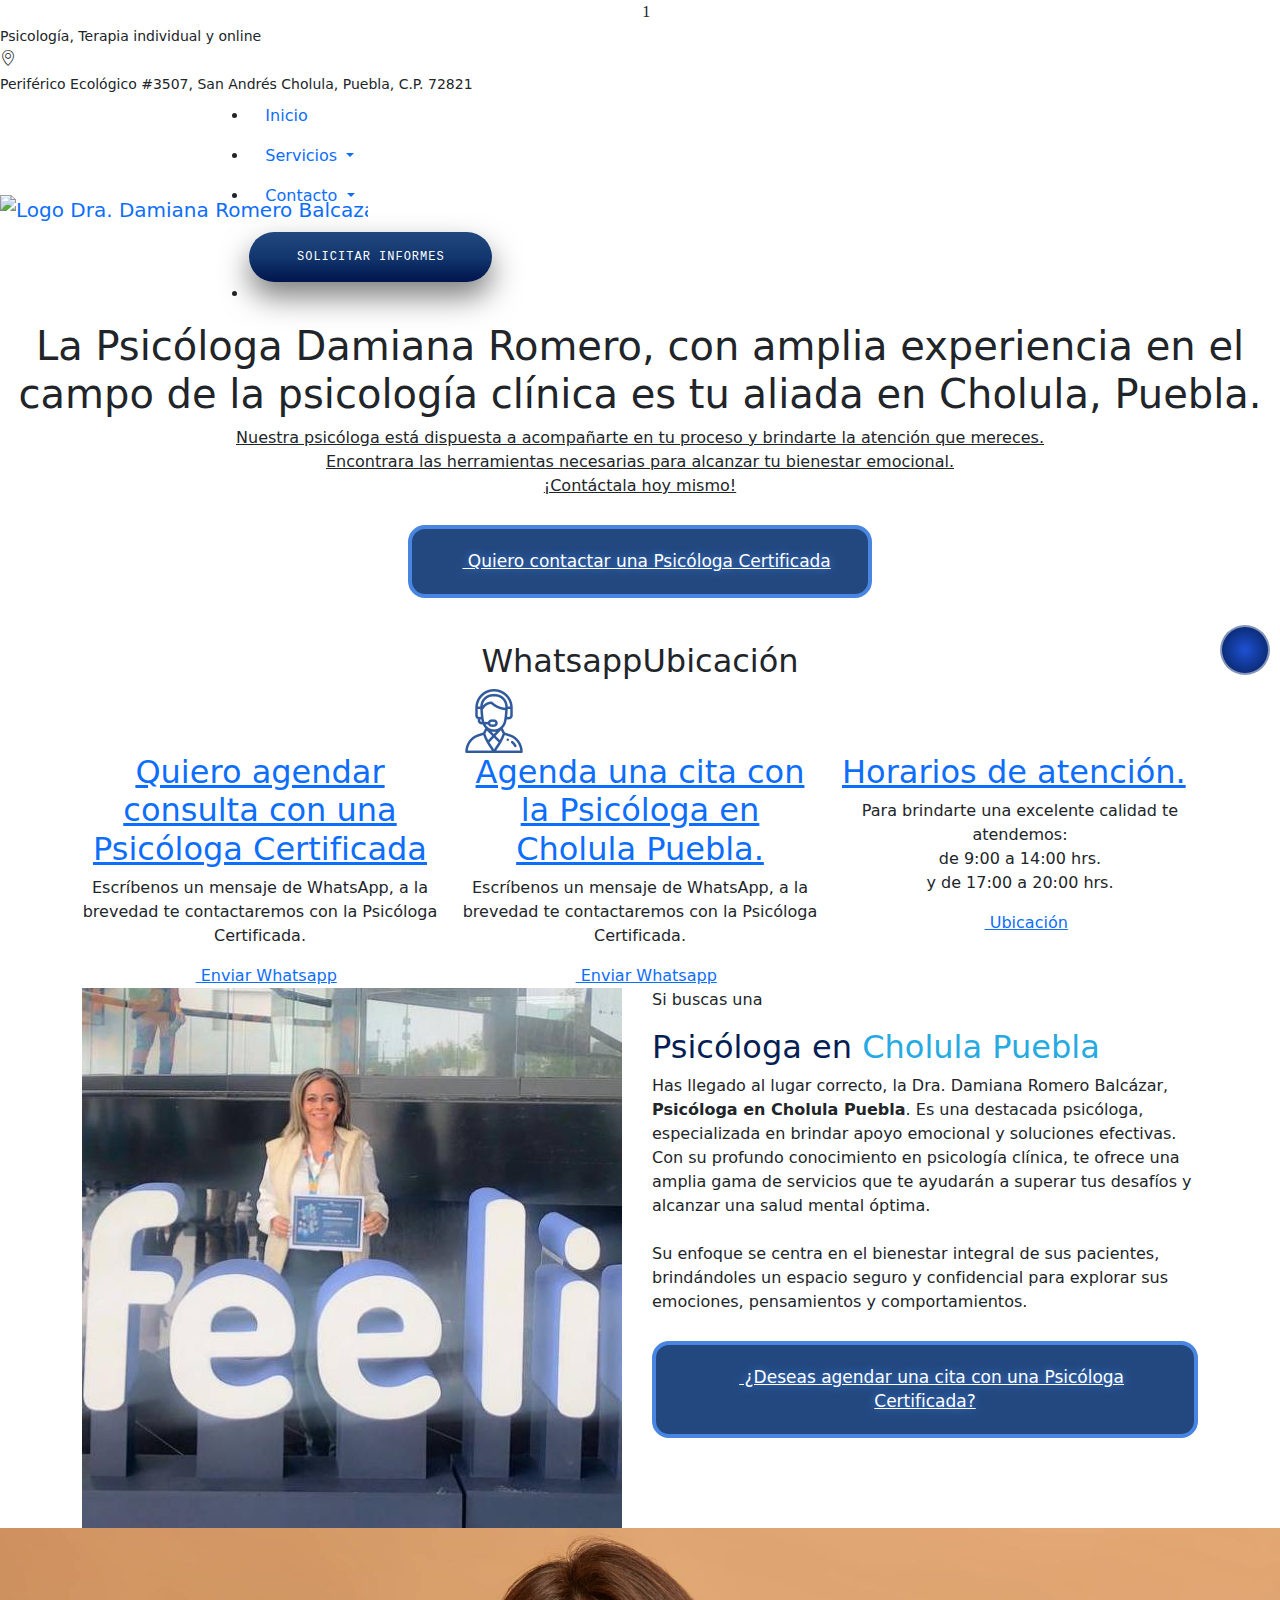
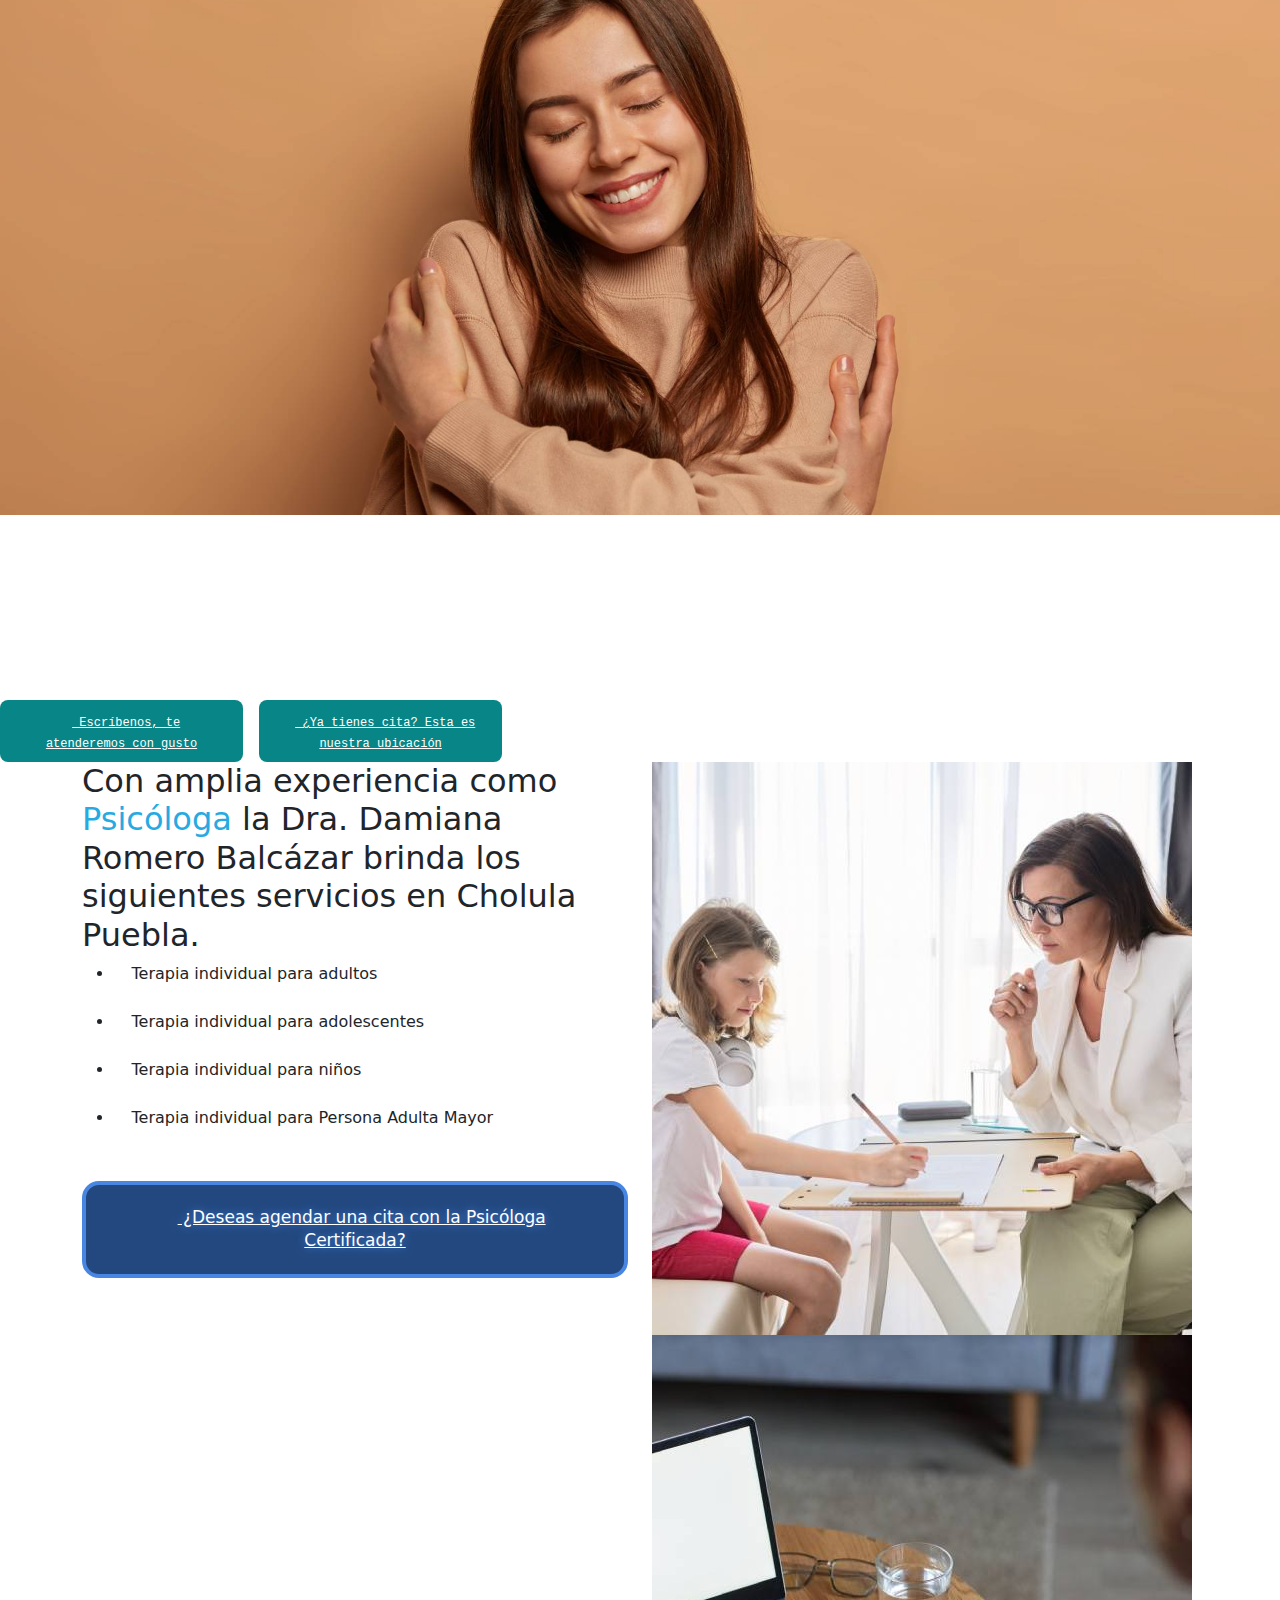
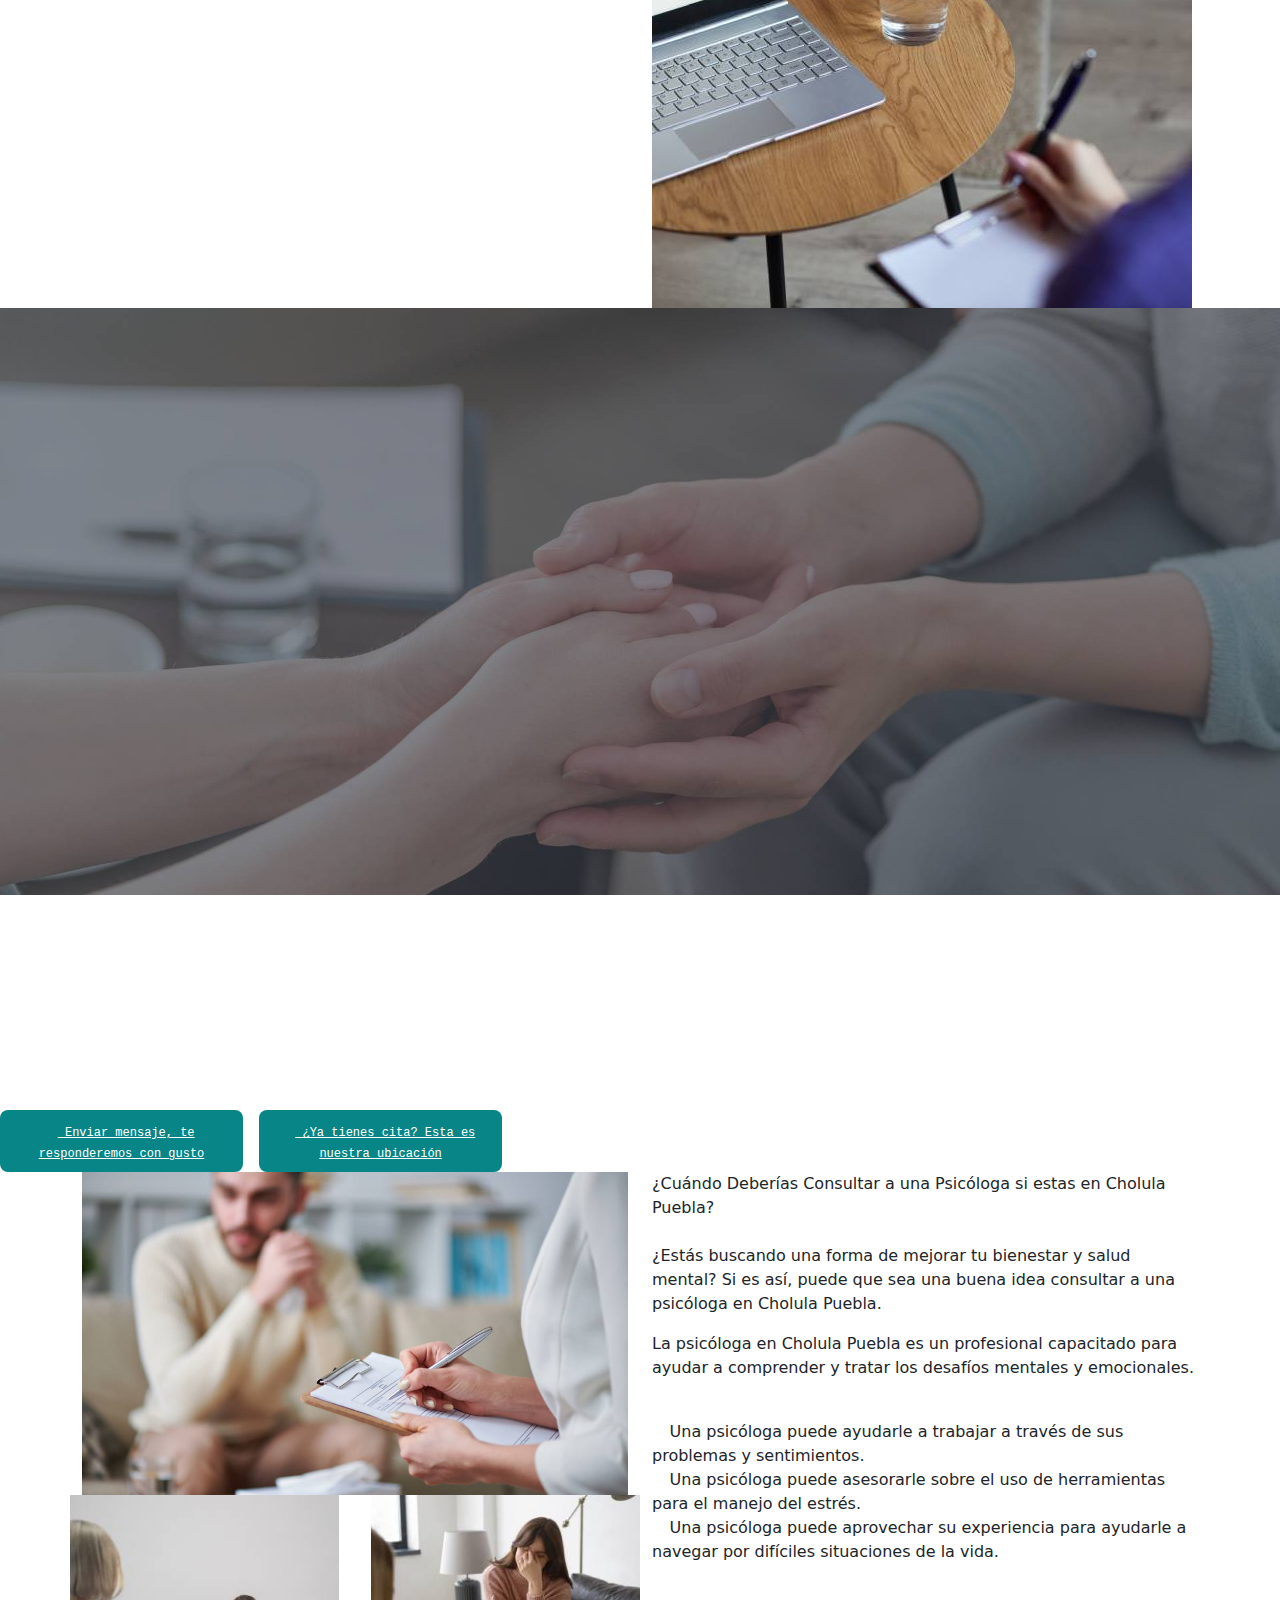
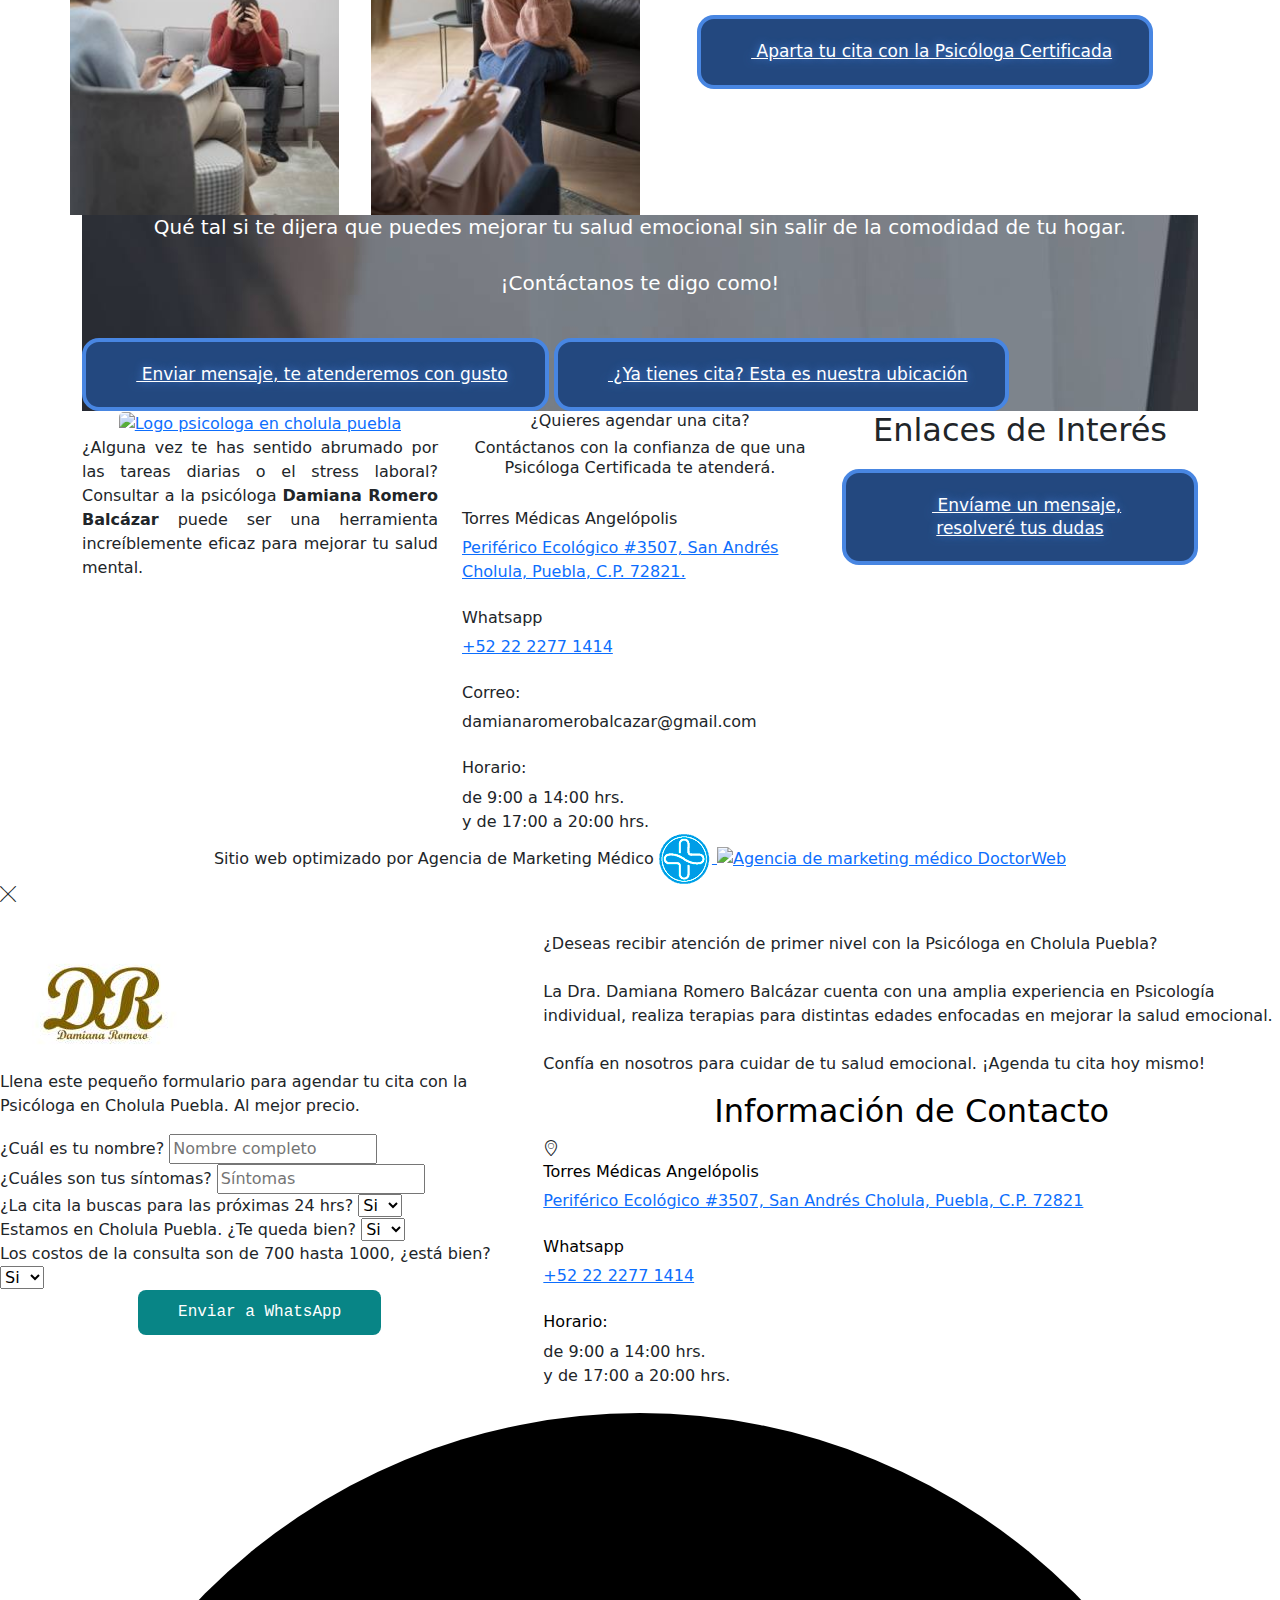
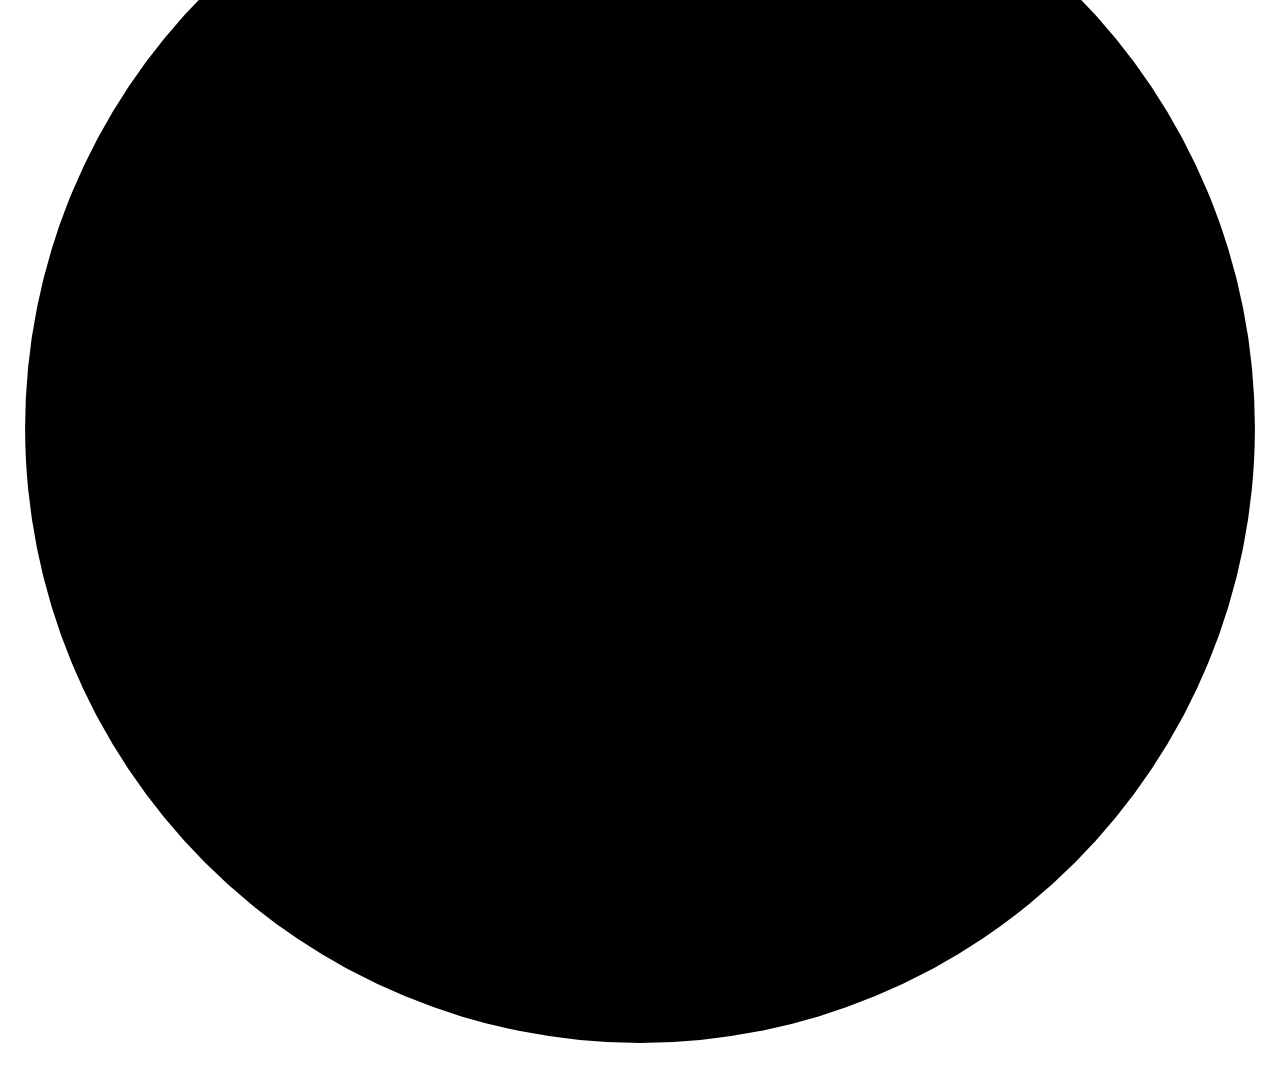
==== commit 46407c7a: "Update index.html" ====
--- a/index.html
+++ b/index.html
@@ -2,6 +2,16 @@
 <html lang="es">
 
 <head>
+	<!-- Google tag (gtag.js) -->
+<script async src="https://www.googletagmanager.com/gtag/js?id=AW-16488128968">
+</script>
+<script>
+  window.dataLayer = window.dataLayer || [];
+  function gtag(){dataLayer.push(arguments);}
+  gtag('js', new Date());
+
+  gtag('config', 'AW-16488128968');
+</script>
    <meta charset="utf-8">
    <meta http-equiv="X-UA-Compatible" content="IE=edge">
    <meta name="viewport" content="width=device-width, initial-scale=1.0, maximum-scale=1.0, user-scalable=0">
@@ -1004,4 +1014,4 @@
   </body>
   
 <!-- Mirrored from themepanthers.com/html/creote-html/home-2.html by HTTrack Website Copier/3.x [XR&CO'2014], Tue, 16 May 2023 16:06:00 GMT -->
-</html>+</html>
--- a/assets/css/icomoon.css
+++ b/assets/css/icomoon.css
@@ -0,0 +1,1443 @@
+@font-face {
+  font-family: 'icomoon';
+  src:  url('../webfonts/fonts/icomoon5f0d.eot?lruvdg');
+  src:  url('../webfonts/fonts/icomoon5f0d.eot?lruvdg#iefix') format('embedded-opentype'),
+    url('../webfonts/fonts/icomoon5f0d.ttf?lruvdg') format('truetype'),
+    url('../webfonts/fonts/icomoon5f0d.woff?lruvdg') format('woff'),
+    url('../webfonts/fonts/icomoon5f0d.svg?lruvdg#icomoon') format('svg');
+  font-weight: normal;
+  font-style: normal;
+  font-display: block;
+}
+
+[class^="icon-"], [class*=" icon-"] {
+  /* use !important to prevent issues with browser extensions that change fonts */
+  font-family: 'icomoon' !important;
+  speak: never;
+  font-style: normal;
+  font-weight: normal;
+  font-variant: normal;
+  text-transform: none;
+  line-height: 1;
+
+  /* Better Font Rendering =========== */
+  -webkit-font-smoothing: antialiased;
+  -moz-osx-font-smoothing: grayscale;
+}
+
+.icon-menu1:before {
+  content: "\ead7";
+}
+.icon-search3:before {
+  content: "\ead6";
+}
+.icon-chat:before {
+  content: "\ead3";
+}
+.icon-keyhole:before {
+  content: "\ead4";
+}
+.icon-shopping-bag1:before {
+  content: "\ead5";
+}
+.icon-support:before {
+  content: "\ea9c";
+}
+.icon-united:before {
+  content: "\ea9d";
+}
+.icon-solution:before {
+  content: "\ea9e";
+}
+.icon-file1:before {
+  content: "\ea9f";
+}
+.icon-call-to-action:before {
+  content: "\eaa0";
+}
+.icon-human-resources-1:before {
+  content: "\eaa1";
+}
+.icon-human-resources:before {
+  content: "\eaa2";
+}
+.icon-crm:before {
+  content: "\eaa3";
+}
+.icon-recruitment-1:before {
+  content: "\eaa4";
+}
+.icon-recruitment:before {
+  content: "\eaa5";
+}
+.icon-employee-2:before {
+  content: "\eaa6";
+}
+.icon-relationship:before {
+  content: "\eaa7";
+}
+.icon-relation:before {
+  content: "\eaa8";
+}
+.icon-international:before {
+  content: "\eaa9";
+}
+.icon-employee-1:before {
+  content: "\eaaa";
+}
+.icon-social-care:before {
+  content: "\eaab";
+}
+.icon-employee:before {
+  content: "\eaac";
+}
+.icon-support1:before {
+  content: "\eaad";
+}
+.icon-review:before {
+  content: "\eaae";
+}
+.icon-audit-2:before {
+  content: "\eaaf";
+}
+.icon-checklist:before {
+  content: "\eab0";
+}
+.icon-money:before {
+  content: "\eab1";
+}
+.icon-audit-1:before {
+  content: "\eab2";
+}
+.icon-audit:before {
+  content: "\eab3";
+}
+.icon-compliance-1:before {
+  content: "\eab4";
+}
+.icon-risk-management-3:before {
+  content: "\eab5";
+}
+.icon-risk-management-2:before {
+  content: "\eab6";
+}
+.icon-risk-management-1:before {
+  content: "\eab7";
+}
+.icon-evaluate:before {
+  content: "\eab8";
+}
+.icon-operational-risk-1:before {
+  content: "\eab9";
+}
+.icon-risk-1:before {
+  content: "\eaba";
+}
+.icon-risk-management:before {
+  content: "\eabb";
+}
+.icon-compliance:before {
+  content: "\eabc";
+}
+.icon-operational-risk:before {
+  content: "\eabd";
+}
+.icon-statistic:before {
+  content: "\eabe";
+}
+.icon-risks:before {
+  content: "\eabf";
+}
+.icon-caution:before {
+  content: "\eac0";
+}
+.icon-fish-oil:before {
+  content: "\eac1";
+}
+.icon-risk:before {
+  content: "\eac2";
+}
+.icon-health-insurance-2:before {
+  content: "\eac3";
+}
+.icon-medical-report:before {
+  content: "\eac4";
+}
+.icon-safe:before {
+  content: "\eac5";
+}
+.icon-health-insurance-1:before {
+  content: "\eac6";
+}
+.icon-care-1:before {
+  content: "\eac7";
+}
+.icon-care:before {
+  content: "\eac8";
+}
+.icon-heartbeat:before {
+  content: "\eac9";
+}
+.icon-first-aid-kit:before {
+  content: "\eaca";
+}
+.icon-health-insurance:before {
+  content: "\eacb";
+}
+.icon-stethoscope:before {
+  content: "\eacc";
+}
+.icon-healthcare-4:before {
+  content: "\eacd";
+}
+.icon-healthcare-3:before {
+  content: "\eace";
+}
+.icon-healthcare-2:before {
+  content: "\eacf";
+}
+.icon-heart2:before {
+  content: "\ead0";
+}
+.icon-talent-management-3:before {
+  content: "\ead1";
+}
+.icon-solidarity:before {
+  content: "\ead2";
+}
+.icon-add:before {
+  content: "\e92d";
+}
+.icon-plus:before {
+  content: "\e92e";
+}
+.icon-plus-1:before {
+  content: "\e92f";
+}
+.icon-location:before {
+  content: "\e930";
+}
+.icon-deadline:before {
+  content: "\e931";
+}
+.icon-24-hours:before {
+  content: "\e932";
+}
+.icon-right-arrow:before {
+  content: "\e933";
+}
+.icon-left-arrow:before {
+  content: "\e934";
+}
+.icon-youtube:before {
+  content: "\e935";
+}
+.icon-linkedin:before {
+  content: "\e936";
+}
+.icon-pinterest:before {
+  content: "\e937";
+}
+.icon-instagram:before {
+  content: "\e938";
+}
+.icon-youtube-1:before {
+  content: "\e939";
+}
+.icon-mail:before {
+  content: "\e93a";
+}
+.icon-facebook:before {
+  content: "\e93b";
+}
+.icon-info:before {
+  content: "\e93c";
+}
+.icon-internet:before {
+  content: "\e93d";
+}
+.icon-telephone:before {
+  content: "\e93e";
+}
+.icon-google-plus:before {
+  content: "\e93f";
+}
+.icon-facebook-1:before {
+  content: "\e940";
+}
+.icon-twitter:before {
+  content: "\e941";
+}
+.icon-pdf:before {
+  content: "\e942";
+}
+.icon-twitter-1:before {
+  content: "\e943";
+}
+.icon-placeholder:before {
+  content: "\e944";
+}
+.icon-checked:before {
+  content: "\e945";
+}
+.icon-linkedin-1:before {
+  content: "\e946";
+}
+.icon-phone-call:before {
+  content: "\e947";
+}
+.icon-help:before {
+  content: "\e948";
+}
+.icon-close:before {
+  content: "\e949";
+}
+.icon-talent-management:before {
+  content: "\e94a";
+}
+.icon-talent-management-2:before {
+  content: "\e94b";
+}
+.icon-skill:before {
+  content: "\e94c";
+}
+.icon-selective:before {
+  content: "\e94d";
+}
+.icon-ability:before {
+  content: "\e94e";
+}
+.icon-healthcare:before {
+  content: "\e94f";
+}
+.icon-solution1:before {
+  content: "\e950";
+}
+.icon-healthcare-1:before {
+  content: "\e951";
+}
+.icon-location1:before {
+  content: "\e92a";
+}
+.icon-24-hours1:before {
+  content: "\e92b";
+}
+.icon-deadline1:before {
+  content: "\e92c";
+}
+.icon-talent-management1:before {
+  content: "\e927";
+}
+.icon-welfare:before {
+  content: "\e928";
+}
+.icon-risk1:before {
+  content: "\e929";
+}
+.icon-service-3-icon:before {
+  content: "\e924";
+}
+.icon-service-1-icon:before {
+  content: "\e925";
+}
+.icon-service-2-icon:before {
+  content: "\e926";
+}
+.icon-thumbs-up:before {
+  content: "\e922";
+}
+.icon-recommendation:before {
+  content: "\e923";
+}
+.icon-setup-dots:before {
+  content: "\e920";
+}
+.icon-phone-call1:before {
+  content: "\e921";
+}
+.icon-quote:before {
+  content: "\e91f";
+}
+.icon-left-arrow-long:before {
+  content: "\e91c";
+}
+.icon-right-arrow-long:before {
+  content: "\e91d";
+}
+.icon-creote-svg:before {
+  content: "\e91e";
+}
+.icon-bar:before {
+  content: "\e91b";
+}
+.icon-folder:before {
+  content: "\e91a";
+}
+.icon-eye:before {
+  content: "\e900";
+}
+.icon-share-1:before {
+  content: "\e901";
+}
+.icon-important-delivery:before {
+  content: "\e902";
+}
+.icon-service:before {
+  content: "\e903";
+}
+.icon-dollar:before {
+  content: "\e904";
+}
+.icon-pharmacy:before {
+  content: "\e905";
+}
+.icon-businessman-1:before {
+  content: "\e906";
+}
+.icon-development:before {
+  content: "\e907";
+}
+.icon-video-player:before {
+  content: "\e908";
+}
+.icon-binoculars:before {
+  content: "\e909";
+}
+.icon-growth:before {
+  content: "\e90a";
+}
+.icon-text:before {
+  content: "\e90b";
+}
+.icon-bow-and-arrow:before {
+  content: "\e90c";
+}
+.icon-download:before {
+  content: "\e90d";
+}
+.icon-play:before {
+  content: "\e90e";
+}
+.icon-user-image-with-black-background:before {
+  content: "\e90f";
+}
+.icon-download-symbol:before {
+  content: "\e910";
+}
+.icon-right-arrow-1:before {
+  content: "\e911";
+}
+.icon-right-arrow1:before {
+  content: "\e912";
+}
+.icon-line-chart:before {
+  content: "\e913";
+}
+.icon-search:before {
+  content: "\e914";
+}
+.icon-arrow-down-sign-to-navigate:before {
+  content: "\e915";
+}
+.icon-share:before {
+  content: "\e916";
+}
+.icon-phone-call2:before {
+  content: "\e917";
+}
+.icon-email:before {
+  content: "\e918";
+}
+.icon-placeholder1:before {
+  content: "\e919";
+}
+.icon-activity:before {
+  content: "\e952";
+}
+.icon-airplay:before {
+  content: "\e953";
+}
+.icon-alert-circle:before {
+  content: "\e954";
+}
+.icon-alert-octagon:before {
+  content: "\e955";
+}
+.icon-alert-triangle:before {
+  content: "\e956";
+}
+.icon-align-center:before {
+  content: "\e957";
+}
+.icon-align-justify:before {
+  content: "\e958";
+}
+.icon-align-left:before {
+  content: "\e959";
+}
+.icon-align-right:before {
+  content: "\e95a";
+}
+.icon-anchor:before {
+  content: "\e95b";
+}
+.icon-aperture:before {
+  content: "\e95c";
+}
+.icon-archive:before {
+  content: "\e95d";
+}
+.icon-arrow-down:before {
+  content: "\e95e";
+}
+.icon-arrow-down-circle:before {
+  content: "\e95f";
+}
+.icon-arrow-down-left:before {
+  content: "\e960";
+}
+.icon-arrow-down-right:before {
+  content: "\e961";
+}
+.icon-arrow-left:before {
+  content: "\e962";
+}
+.icon-arrow-left-circle:before {
+  content: "\e963";
+}
+.icon-arrow-right:before {
+  content: "\e964";
+}
+.icon-arrow-right-circle:before {
+  content: "\e965";
+}
+.icon-arrow-up:before {
+  content: "\e966";
+}
+.icon-arrow-up-circle:before {
+  content: "\e967";
+}
+.icon-arrow-up-left:before {
+  content: "\e968";
+}
+.icon-arrow-up-right:before {
+  content: "\e969";
+}
+.icon-at-sign:before {
+  content: "\e96a";
+}
+.icon-award:before {
+  content: "\e96b";
+}
+.icon-bar-chart:before {
+  content: "\e96c";
+}
+.icon-bar-chart-2:before {
+  content: "\e96d";
+}
+.icon-battery:before {
+  content: "\e96e";
+}
+.icon-battery-charging:before {
+  content: "\e96f";
+}
+.icon-bell:before {
+  content: "\e970";
+}
+.icon-bell-off:before {
+  content: "\e971";
+}
+.icon-bluetooth:before {
+  content: "\e972";
+}
+.icon-bold:before {
+  content: "\e973";
+}
+.icon-book:before {
+  content: "\e974";
+}
+.icon-book-open:before {
+  content: "\e975";
+}
+.icon-bookmark:before {
+  content: "\e976";
+}
+.icon-box:before {
+  content: "\e977";
+}
+.icon-briefcase:before {
+  content: "\e978";
+}
+.icon-calendar:before {
+  content: "\e979";
+}
+.icon-camera:before {
+  content: "\e97a";
+}
+.icon-camera-off:before {
+  content: "\e97b";
+}
+.icon-cast:before {
+  content: "\e97c";
+}
+.icon-check:before {
+  content: "\e97d";
+}
+.icon-check-circle:before {
+  content: "\e97e";
+}
+.icon-check-square:before {
+  content: "\e97f";
+}
+.icon-chevron-down:before {
+  content: "\e980";
+}
+.icon-chevron-left:before {
+  content: "\e981";
+}
+.icon-chevron-right:before {
+  content: "\e982";
+}
+.icon-chevron-up:before {
+  content: "\e983";
+}
+.icon-chevrons-down:before {
+  content: "\e984";
+}
+.icon-chevrons-left:before {
+  content: "\e985";
+}
+.icon-chevrons-right:before {
+  content: "\e986";
+}
+.icon-chevrons-up:before {
+  content: "\e987";
+}
+.icon-chrome:before {
+  content: "\e988";
+}
+.icon-circle:before {
+  content: "\e989";
+}
+.icon-clipboard:before {
+  content: "\e98a";
+}
+.icon-clock:before {
+  content: "\e98b";
+}
+.icon-cloud:before {
+  content: "\e98c";
+}
+.icon-cloud-drizzle:before {
+  content: "\e98d";
+}
+.icon-cloud-lightning:before {
+  content: "\e98e";
+}
+.icon-cloud-off:before {
+  content: "\e98f";
+}
+.icon-cloud-rain:before {
+  content: "\e990";
+}
+.icon-cloud-snow:before {
+  content: "\e991";
+}
+.icon-code:before {
+  content: "\e992";
+}
+.icon-codepen:before {
+  content: "\e993";
+}
+.icon-codesandbox:before {
+  content: "\e994";
+}
+.icon-coffee:before {
+  content: "\e995";
+}
+.icon-columns:before {
+  content: "\e996";
+}
+.icon-command:before {
+  content: "\e997";
+}
+.icon-compass:before {
+  content: "\e998";
+}
+.icon-copy:before {
+  content: "\e999";
+}
+.icon-corner-down-left:before {
+  content: "\e99a";
+}
+.icon-corner-down-right:before {
+  content: "\e99b";
+}
+.icon-corner-left-down:before {
+  content: "\e99c";
+}
+.icon-corner-left-up:before {
+  content: "\e99d";
+}
+.icon-corner-right-down:before {
+  content: "\e99e";
+}
+.icon-corner-right-up:before {
+  content: "\e99f";
+}
+.icon-corner-up-left:before {
+  content: "\e9a0";
+}
+.icon-corner-up-right:before {
+  content: "\e9a1";
+}
+.icon-cpu:before {
+  content: "\e9a2";
+}
+.icon-credit-card:before {
+  content: "\e9a3";
+}
+.icon-crop:before {
+  content: "\e9a4";
+}
+.icon-crosshair:before {
+  content: "\e9a5";
+}
+.icon-database:before {
+  content: "\e9a6";
+}
+.icon-delete:before {
+  content: "\e9a7";
+}
+.icon-disc:before {
+  content: "\e9a8";
+}
+.icon-dollar-sign:before {
+  content: "\e9a9";
+}
+.icon-download1:before {
+  content: "\e9aa";
+}
+.icon-download-cloud:before {
+  content: "\e9ab";
+}
+.icon-droplet:before {
+  content: "\e9ac";
+}
+.icon-edit:before {
+  content: "\e9ad";
+}
+.icon-edit-2:before {
+  content: "\e9ae";
+}
+.icon-edit-3:before {
+  content: "\e9af";
+}
+.icon-external-link:before {
+  content: "\e9b0";
+}
+.icon-eye1:before {
+  content: "\e9b1";
+}
+.icon-eye-off:before {
+  content: "\e9b2";
+}
+.icon-facebook1:before {
+  content: "\e9b3";
+}
+.icon-fast-forward:before {
+  content: "\e9b4";
+}
+.icon-feather:before {
+  content: "\e9b5";
+}
+.icon-figma:before {
+  content: "\e9b6";
+}
+.icon-file:before {
+  content: "\e9b7";
+}
+.icon-file-minus:before {
+  content: "\e9b8";
+}
+.icon-file-plus:before {
+  content: "\e9b9";
+}
+.icon-file-text:before {
+  content: "\e9ba";
+}
+.icon-film:before {
+  content: "\e9bb";
+}
+.icon-filter:before {
+  content: "\e9bc";
+}
+.icon-flag:before {
+  content: "\e9bd";
+}
+.icon-folder1:before {
+  content: "\e9be";
+}
+.icon-folder-minus:before {
+  content: "\e9bf";
+}
+.icon-folder-plus:before {
+  content: "\e9c0";
+}
+.icon-framer:before {
+  content: "\e9c1";
+}
+.icon-frown:before {
+  content: "\e9c2";
+}
+.icon-gift:before {
+  content: "\e9c3";
+}
+.icon-git-branch:before {
+  content: "\e9c4";
+}
+.icon-git-commit:before {
+  content: "\e9c5";
+}
+.icon-git-merge:before {
+  content: "\e9c6";
+}
+.icon-git-pull-request:before {
+  content: "\e9c7";
+}
+.icon-github:before {
+  content: "\e9c8";
+}
+.icon-gitlab:before {
+  content: "\e9c9";
+}
+.icon-globe:before {
+  content: "\e9ca";
+}
+.icon-grid:before {
+  content: "\e9cb";
+}
+.icon-hard-drive:before {
+  content: "\e9cc";
+}
+.icon-hash:before {
+  content: "\e9cd";
+}
+.icon-headphones:before {
+  content: "\e9ce";
+}
+.icon-heart:before {
+  content: "\e9cf";
+}
+.icon-help-circle:before {
+  content: "\e9d0";
+}
+.icon-hexagon:before {
+  content: "\e9d1";
+}
+.icon-home:before {
+  content: "\e9d2";
+}
+.icon-image:before {
+  content: "\e9d3";
+}
+.icon-inbox:before {
+  content: "\e9d4";
+}
+.icon-info1:before {
+  content: "\e9d5";
+}
+.icon-instagram1:before {
+  content: "\e9d6";
+}
+.icon-italic:before {
+  content: "\e9d7";
+}
+.icon-key:before {
+  content: "\e9d8";
+}
+.icon-layers:before {
+  content: "\e9d9";
+}
+.icon-layout:before {
+  content: "\e9da";
+}
+.icon-life-buoy:before {
+  content: "\e9db";
+}
+.icon-link:before {
+  content: "\e9dc";
+}
+.icon-link-2:before {
+  content: "\e9dd";
+}
+.icon-linkedin1:before {
+  content: "\e9de";
+}
+.icon-list:before {
+  content: "\e9df";
+}
+.icon-loader:before {
+  content: "\e9e0";
+}
+.icon-lock:before {
+  content: "\e9e1";
+}
+.icon-log-in:before {
+  content: "\e9e2";
+}
+.icon-log-out:before {
+  content: "\e9e3";
+}
+.icon-mail1:before {
+  content: "\e9e4";
+}
+.icon-map:before {
+  content: "\e9e5";
+}
+.icon-map-pin:before {
+  content: "\e9e6";
+}
+.icon-maximize:before {
+  content: "\e9e7";
+}
+.icon-maximize-2:before {
+  content: "\e9e8";
+}
+.icon-meh:before {
+  content: "\e9e9";
+}
+.icon-menu:before {
+  content: "\e9ea";
+}
+.icon-message-circle:before {
+  content: "\e9eb";
+}
+.icon-message-square:before {
+  content: "\e9ec";
+}
+.icon-mic:before {
+  content: "\e9ed";
+}
+.icon-mic-off:before {
+  content: "\e9ee";
+}
+.icon-minimize:before {
+  content: "\e9ef";
+}
+.icon-minimize-2:before {
+  content: "\e9f0";
+}
+.icon-minus:before {
+  content: "\e9f1";
+}
+.icon-minus-circle:before {
+  content: "\e9f2";
+}
+.icon-minus-square:before {
+  content: "\e9f3";
+}
+.icon-monitor:before {
+  content: "\e9f4";
+}
+.icon-moon:before {
+  content: "\e9f5";
+}
+.icon-more-horizontal:before {
+  content: "\e9f6";
+}
+.icon-more-vertical:before {
+  content: "\e9f7";
+}
+.icon-mouse-pointer:before {
+  content: "\e9f8";
+}
+.icon-move:before {
+  content: "\e9f9";
+}
+.icon-music:before {
+  content: "\e9fa";
+}
+.icon-navigation:before {
+  content: "\e9fb";
+}
+.icon-navigation-2:before {
+  content: "\e9fc";
+}
+.icon-octagon:before {
+  content: "\e9fd";
+}
+.icon-package:before {
+  content: "\e9fe";
+}
+.icon-paperclip:before {
+  content: "\e9ff";
+}
+.icon-pause:before {
+  content: "\ea00";
+}
+.icon-pause-circle:before {
+  content: "\ea01";
+}
+.icon-pen-tool:before {
+  content: "\ea02";
+}
+.icon-percent:before {
+  content: "\ea03";
+}
+.icon-phone:before {
+  content: "\ea04";
+}
+.icon-phone-call3:before {
+  content: "\ea05";
+}
+.icon-phone-forwarded:before {
+  content: "\ea06";
+}
+.icon-phone-incoming:before {
+  content: "\ea07";
+}
+.icon-phone-missed:before {
+  content: "\ea08";
+}
+.icon-phone-off:before {
+  content: "\ea09";
+}
+.icon-phone-outgoing:before {
+  content: "\ea0a";
+}
+.icon-pie-chart:before {
+  content: "\ea0b";
+}
+.icon-play1:before {
+  content: "\ea0c";
+}
+.icon-play-circle:before {
+  content: "\ea0d";
+}
+.icon-plus1:before {
+  content: "\ea0e";
+}
+.icon-plus-circle:before {
+  content: "\ea0f";
+}
+.icon-plus-square:before {
+  content: "\ea10";
+}
+.icon-pocket:before {
+  content: "\ea11";
+}
+.icon-power:before {
+  content: "\ea12";
+}
+.icon-printer:before {
+  content: "\ea13";
+}
+.icon-radio:before {
+  content: "\ea14";
+}
+.icon-refresh-ccw:before {
+  content: "\ea15";
+}
+.icon-refresh-cw:before {
+  content: "\ea16";
+}
+.icon-repeat:before {
+  content: "\ea17";
+}
+.icon-rewind:before {
+  content: "\ea18";
+}
+.icon-rotate-ccw:before {
+  content: "\ea19";
+}
+.icon-rotate-cw:before {
+  content: "\ea1a";
+}
+.icon-rss:before {
+  content: "\ea1b";
+}
+.icon-save:before {
+  content: "\ea1c";
+}
+.icon-scissors:before {
+  content: "\ea1d";
+}
+.icon-search1:before {
+  content: "\ea1e";
+}
+.icon-send:before {
+  content: "\ea1f";
+}
+.icon-server:before {
+  content: "\ea20";
+}
+.icon-settings:before {
+  content: "\ea21";
+}
+.icon-share1:before {
+  content: "\ea22";
+}
+.icon-share-2:before {
+  content: "\ea23";
+}
+.icon-shield:before {
+  content: "\ea24";
+}
+.icon-shield-off:before {
+  content: "\ea25";
+}
+.icon-shopping-bag:before {
+  content: "\ea26";
+}
+.icon-shopping-cart:before {
+  content: "\ea27";
+}
+.icon-shuffle:before {
+  content: "\ea28";
+}
+.icon-sidebar:before {
+  content: "\ea29";
+}
+.icon-skip-back:before {
+  content: "\ea2a";
+}
+.icon-skip-forward:before {
+  content: "\ea2b";
+}
+.icon-slack:before {
+  content: "\ea2c";
+}
+.icon-slash:before {
+  content: "\ea2d";
+}
+.icon-sliders:before {
+  content: "\ea2e";
+}
+.icon-smartphone:before {
+  content: "\ea2f";
+}
+.icon-smile:before {
+  content: "\ea30";
+}
+.icon-speaker:before {
+  content: "\ea31";
+}
+.icon-square:before {
+  content: "\ea32";
+}
+.icon-star:before {
+  content: "\ea33";
+}
+.icon-stop-circle:before {
+  content: "\ea34";
+}
+.icon-sun:before {
+  content: "\ea35";
+}
+.icon-sunrise:before {
+  content: "\ea36";
+}
+.icon-sunset:before {
+  content: "\ea37";
+}
+.icon-tablet:before {
+  content: "\ea38";
+}
+.icon-tag:before {
+  content: "\ea39";
+}
+.icon-target:before {
+  content: "\ea3a";
+}
+.icon-terminal:before {
+  content: "\ea3b";
+}
+.icon-thermometer:before {
+  content: "\ea3c";
+}
+.icon-thumbs-down:before {
+  content: "\ea3d";
+}
+.icon-thumbs-up1:before {
+  content: "\ea3e";
+}
+.icon-toggle-left:before {
+  content: "\ea3f";
+}
+.icon-toggle-right:before {
+  content: "\ea40";
+}
+.icon-tool:before {
+  content: "\ea41";
+}
+.icon-trash:before {
+  content: "\ea42";
+}
+.icon-trash-2:before {
+  content: "\ea43";
+}
+.icon-trello:before {
+  content: "\ea44";
+}
+.icon-trending-down:before {
+  content: "\ea45";
+}
+.icon-trending-up:before {
+  content: "\ea46";
+}
+.icon-triangle:before {
+  content: "\ea47";
+}
+.icon-truck:before {
+  content: "\ea48";
+}
+.icon-tv:before {
+  content: "\ea49";
+}
+.icon-twitch:before {
+  content: "\ea4a";
+}
+.icon-twitter1:before {
+  content: "\ea4b";
+}
+.icon-type:before {
+  content: "\ea4c";
+}
+.icon-umbrella:before {
+  content: "\ea4d";
+}
+.icon-underline:before {
+  content: "\ea4e";
+}
+.icon-unlock:before {
+  content: "\ea4f";
+}
+.icon-upload:before {
+  content: "\ea50";
+}
+.icon-upload-cloud:before {
+  content: "\ea51";
+}
+.icon-user:before {
+  content: "\ea52";
+}
+.icon-user-check:before {
+  content: "\ea53";
+}
+.icon-user-minus:before {
+  content: "\ea54";
+}
+.icon-user-plus:before {
+  content: "\ea55";
+}
+.icon-user-x:before {
+  content: "\ea56";
+}
+.icon-users:before {
+  content: "\ea57";
+}
+.icon-video:before {
+  content: "\ea58";
+}
+.icon-video-off:before {
+  content: "\ea59";
+}
+.icon-voicemail:before {
+  content: "\ea5a";
+}
+.icon-volume:before {
+  content: "\ea5b";
+}
+.icon-volume-1:before {
+  content: "\ea5c";
+}
+.icon-volume-2:before {
+  content: "\ea5d";
+}
+.icon-volume-x:before {
+  content: "\ea5e";
+}
+.icon-watch:before {
+  content: "\ea5f";
+}
+.icon-wifi:before {
+  content: "\ea60";
+}
+.icon-wifi-off:before {
+  content: "\ea61";
+}
+.icon-wind:before {
+  content: "\ea62";
+}
+.icon-x:before {
+  content: "\ea63";
+}
+.icon-x-circle:before {
+  content: "\ea64";
+}
+.icon-x-octagon:before {
+  content: "\ea65";
+}
+.icon-x-square:before {
+  content: "\ea66";
+}
+.icon-youtube1:before {
+  content: "\ea67";
+}
+.icon-zap:before {
+  content: "\ea68";
+}
+.icon-zap-off:before {
+  content: "\ea69";
+}
+.icon-zoom-in:before {
+  content: "\ea6a";
+}
+.icon-zoom-out:before {
+  content: "\ea6b";
+}
+.icon-heart1:before {
+  content: "\ea6c";
+}
+.icon-cloud1:before {
+  content: "\ea6d";
+}
+.icon-star1:before {
+  content: "\ea6e";
+}
+.icon-tv1:before {
+  content: "\ea6f";
+}
+.icon-sound:before {
+  content: "\ea70";
+}
+.icon-video1:before {
+  content: "\ea71";
+}
+.icon-trash1:before {
+  content: "\ea72";
+}
+.icon-user1:before {
+  content: "\ea73";
+}
+.icon-key1:before {
+  content: "\ea74";
+}
+.icon-search2:before {
+  content: "\ea75";
+}
+.icon-settings1:before {
+  content: "\ea76";
+}
+.icon-camera1:before {
+  content: "\ea77";
+}
+.icon-tag1:before {
+  content: "\ea78";
+}
+.icon-lock1:before {
+  content: "\ea79";
+}
+.icon-bulb:before {
+  content: "\ea7a";
+}
+.icon-pen:before {
+  content: "\ea7b";
+}
+.icon-diamond:before {
+  content: "\ea7c";
+}
+.icon-display:before {
+  content: "\ea7d";
+}
+.icon-location2:before {
+  content: "\ea7e";
+}
+.icon-eye2:before {
+  content: "\ea7f";
+}
+.icon-bubble:before {
+  content: "\ea80";
+}
+.icon-stack:before {
+  content: "\ea81";
+}
+.icon-cup:before {
+  content: "\ea82";
+}
+.icon-phone1:before {
+  content: "\ea83";
+}
+.icon-news:before {
+  content: "\ea84";
+}
+.icon-mail2:before {
+  content: "\ea85";
+}
+.icon-like:before {
+  content: "\ea86";
+}
+.icon-photo:before {
+  content: "\ea87";
+}
+.icon-note:before {
+  content: "\ea88";
+}
+.icon-clock1:before {
+  content: "\ea89";
+}
+.icon-paperplane:before {
+  content: "\ea8a";
+}
+.icon-params:before {
+  content: "\ea8b";
+}
+.icon-banknote:before {
+  content: "\ea8c";
+}
+.icon-data:before {
+  content: "\ea8d";
+}
+.icon-music1:before {
+  content: "\ea8e";
+}
+.icon-megaphone:before {
+  content: "\ea8f";
+}
+.icon-study:before {
+  content: "\ea90";
+}
+.icon-lab:before {
+  content: "\ea91";
+}
+.icon-food:before {
+  content: "\ea92";
+}
+.icon-t-shirt:before {
+  content: "\ea93";
+}
+.icon-fire:before {
+  content: "\ea94";
+}
+.icon-clip:before {
+  content: "\ea95";
+}
+.icon-shop:before {
+  content: "\ea96";
+}
+.icon-calendar1:before {
+  content: "\ea97";
+}
+.icon-wallet:before {
+  content: "\ea98";
+}
+.icon-vynil:before {
+  content: "\ea99";
+}
+.icon-truck1:before {
+  content: "\ea9a";
+}
+.icon-world:before {
+  content: "\ea9b";
+}
--- a/assets/css/botones-social.css
+++ b/assets/css/botones-social.css
@@ -0,0 +1,582 @@
+:root {
+    --blanco: #ffffff ;
+    --azulbase:    #29414f  ;
+    --azulclaro:  #6d899e  ;
+    --azulmedio:   #29414f;
+  }
+
+  .responsive {
+    display: none !important;
+}
+
+  body::-webkit-scrollbar-track,
+  textarea::-webkit-scrollbar-track {
+      background-color: var(--azulbase);
+  }
+  
+  body::-webkit-scrollbar,
+  textarea::-webkit-scrollbar {
+      width: 5px;
+  }
+  
+  body::-webkit-scrollbar-thumb,
+  textarea::-webkit-scrollbar-thumb {
+      background-color: var(--azulclaro);
+  }
+
+  .social-bar {
+    display: flex;
+    column-gap: 25px;
+    position: fixed;
+    bottom: 25%;
+    right: 0.8%;
+    flex-direction: column;
+    align-items: flex-end;
+    z-index: 999999999;  
+  }
+  .icono {
+    color: var(--blanco) !important;
+    text-decoration: none;
+    height: 50px;
+    width: 50px;
+    display: flex;
+    transition: all 0.5s;
+    margin-top: 10%;
+    position: relative;
+    border-radius: 100px;
+    padding: 4%;
+    border: 2px solid rgba(255, 255, 255, 0.5);
+    background: var(--azulbase);
+    background: radial-gradient(circle, #1e50d2 1%, #041e54 100%);
+    transition: all 0.5s ease;
+  }
+  .icono:hover {
+    border: 2px solid var(--azulmedio);
+    transition: all 0.5s ease;
+    border: 3px solid rgba(255, 255, 255, 0.5);
+  }
+  .icono:before {
+    background-color: var(--azulmedio);
+    position: absolute;
+    content: "";
+    width: 100%;
+    height: 100%;
+    border-radius: 30px;
+    left: 0;
+    top: 0;
+    z-index: -1;
+    transform: scale(0, 0);
+    transition: all 0.5s ease;
+  }
+  .icono:hover:before {
+    z-index: 1;
+    transform: scale(1.1);
+    transition: all 0.5s ease;
+  }
+  .icono span {
+    background: var(--azulmedio);
+    padding: 5%;
+    padding-left: 20%;
+    padding-right: 20%;
+    font-size: 22px;
+    color: var(--dorado);
+    position: absolute;
+    right: 55px !important;
+    top: 10px !important;
+    transform: scale(0);
+    width: max-content;
+    box-shadow: rgba(227, 176, 75, 0.1) 0 20px 25px -5px,
+      rgba(227, 176, 75, 0.04) 0 10px 10px -5px;
+    border-radius: 5px;
+  }
+  .icono:hover span {
+    transition: all 0.5s ease;
+    transform: scale(1);
+  }
+  .icono i,
+  .icono img {
+    z-index: 2;
+    margin: 0;
+    position: absolute;
+    top: 50%;
+    left: 50%;
+    transform: translate(-50%, -50%);
+  }
+  .icono img {
+    width: 30px;
+  }
+
+  .text-justify{
+    text-align: justify;
+  }
+
+
+
+  @keyframes shake {
+    10% {
+      transform: rotate(15deg);
+    }
+    20% {
+      transform: rotate(-15deg);
+    }
+    30% {
+      transform: rotate(15deg);
+    }
+    40% {
+      transform: rotate(-15deg);
+    }
+  }
+
+  .contacto-formulario-bar{
+    display: flex;
+    column-gap: 25px;
+    position: fixed;
+    bottom: 55%;
+    right: 0.8%;
+    margin-bottom: 50px;
+    flex-direction: column;
+    align-items: flex-end;
+    z-index: 999999999;
+  }
+
+  .contacto-formulario-bar p {
+    background: #dd4d4d;
+    color: #ffff;
+    position: absolute;
+    bottom: 10px;
+    padding: 10px;
+    right: 50px;
+    font-size: 14px;
+    border: 4px solid rgba(255, 255, 255, .5);
+    border-radius: 20px 20px 0;
+    box-shadow: rgba(0, 0, 0, .1) 0 10px 15px -3px, rgba(0, 0, 0, .05) 0 4px 6px -2px;
+    line-height: normal;
+    -webkit-animation: .5s cubic-bezier(.25, .46, .45, .94) 2s both slide-in-right;
+    animation: .5s cubic-bezier(.25, .46, .45, .94) 2s both slide-in-right;
+    width: 120px;
+    animation-delay: 1.5s;
+    z-index: 9999999999;
+}
+
+
+
+.contacto-formulario{
+  position: relative;
+  width: 54px;
+  height: 54px;
+  line-height: 54px;
+  border-radius: 50%;
+  border: 1px solid var(--border-color-dark);
+  transition: all 0.5s ease;
+  -moz-transition: all 0.5s ease;
+  -ms-transition: all 0.5s ease;
+  -o-transition: all 0.5s ease;
+  background: #fff;
+  box-shadow: 0px 0px 0px 0px;
+}
+
+.contacto-formulario::before {
+  content: "";
+  position: absolute;
+  width: 40px;
+  height: 40px;
+  border-radius: 50%;
+  background: var(--primary-color-one);
+  border-radius: 50%;
+  top: 0;
+  left: 0;
+  right: 0;
+  bottom: 0;
+  margin: auto;
+  transition: all 0.3s ease;
+  -moz-transition: all 0.3s ease;
+  -ms-transition: all 0.3s ease;
+  -o-transition: all 0.3s ease;
+}
+
+.contacto-formulario i{
+  color: #fff;
+  font-size: 18px;
+  position: relative;
+  z-index: 1;
+  transition: all 0.5s ease;
+  -moz-transition: all 0.5s ease;
+  -ms-transition: all 0.5s ease;
+  -o-transition: all 0.5s ease;
+}
+.contacto-formulario:hover {
+  border-color: transparent;
+}
+.contacto-formulario:hover::before {
+  width: 100%;
+  height: 100%;
+}
+
+
+
+
+  /*-------- Button Style Css --------*/
+.btn-theme {
+  background-color: #435ba1;
+  border-color: #435ba1;
+  border-radius: 10px;
+  color: #fff;
+  display: inline-block;
+  font-size: 17px;
+  font-weight: 500;
+  line-height: 1.375;
+  min-width: 200px;
+  padding: 21px 37px;
+  position: relative;
+  transition: 0.3s;
+  -webkit-transition: 0.3s;
+  -moz-transition: 0.3s;
+  -ms-transition: 0.3s;
+  -o-transition: 0.3s;
+}
+.btn-theme .icon {
+  font-size: 23px;
+  position: absolute;
+  top: 50%;
+  transform: translateY(-50%);
+  right: 42px;
+  transition: 0.3s;
+  -webkit-transition: 0.3s;
+  -moz-transition: 0.3s;
+  -ms-transition: 0.3s;
+  -o-transition: 0.3s;
+}
+.btn-theme .icon.icon-img {
+  max-width: none;
+  width: auto;
+}
+.btn-theme:hover, .btn-theme:focus {
+  background-color: #29414f;
+  border-color: #29414f;
+  color: #fff;
+}
+.btn-theme:hover .icon, .btn-theme:focus .icon {
+  right: 40px;
+}
+.btn-theme.btn-theme-color2 {
+  background-color: #29414f;
+  border-color: #29414f;
+}
+.btn-theme.btn-theme-color2:hover, .btn-theme.btn-theme-color2:focus {
+  background-color: #435ba1;
+  border-color: #435ba1;
+}
+.btn-theme.btn-black {
+  background-color: #000;
+  border-color: #000;
+}
+.btn-theme.btn-black:hover {
+  background-color: #435ba1;
+  border-color: #435ba1;
+  color: #fff;
+}
+.btn-theme.btn-black.btn-border {
+  background-color: transparent;
+  border: 2px solid #000;
+  color: #000;
+}
+.btn-theme.btn-black.btn-border:hover {
+  background-color: #435ba1;
+  border-color: #435ba1;
+  color: #fff;
+}
+.btn-theme.btn-white {
+  background-color: #fff;
+  border-color: #fff;
+  color: #0e0e0e;
+}
+.btn-theme.btn-white:hover {
+  background-color: #000;
+  border-color: #000;
+  color: #fff;
+}
+.btn-theme.btn-white.btn-border {
+  background-color: transparent;
+  border: 2px solid #fff;
+  color: #fff;
+}
+.btn-theme.btn-white.btn-border:hover {
+  background-color: #fff;
+  border-color: #fff;
+  color: #435ba1;
+}
+.btn-theme.btn-gray {
+  background-color: #f4f4f4;
+  border-color: #f4f4f4;
+  color: #0e0e0e;
+}
+.btn-theme.btn-gray:hover {
+  background-color: #435ba1;
+  border-color: #435ba1;
+  color: #fff;
+}
+.btn-theme.btn-border {
+  background-color: transparent;
+  border: 2px solid #435ba1;
+  color: #435ba1;
+  padding: 19px 37px;
+}
+.btn-theme.btn-border:hover {
+  background-color: #435ba1;
+  border-color: #435ba1;
+  color: #fff;
+}
+.btn-theme.btn-border.btn-theme-color2 {
+  background-color: transparent;
+  border-color: #29414f;
+  color: #29414f;
+}
+.btn-theme.btn-border.btn-theme-color2:hover {
+  background-color: #29414f;
+  border-color: #29414f;
+  color: #fff;
+}
+.btn-theme.btn-border.btn-gray {
+  background-color: transparent;
+  border-color: #e8e8e8;
+  color: #001d23;
+}
+.btn-theme.btn-border.btn-gray:hover {
+  background-color: #435ba1;
+  border-color: #435ba1;
+  color: #fff;
+}
+.btn-theme.btn-border.btn-white {
+  background-color: transparent;
+  border-color: #fff;
+  color: #fff;
+}
+.btn-theme.btn-border.btn-white:hover {
+  background-color: #435ba1;
+  border-color: #435ba1;
+  color: #fff;
+}
+.btn-theme.btn-round {
+  border-radius: 25px;
+}
+.btn-theme.btn-round.btn-slide:before {
+  border-radius: 25px;
+}
+.btn-theme.btn-slide {
+  overflow: hidden;
+  position: relative;
+  z-index: 1;
+}
+.btn-theme.btn-slide:before {
+  background-color: rgba(255, 255, 255, 0.2);
+  border-radius: 50%;
+  bottom: -40px;
+  content: "";
+  height: 65px;
+  left: -27px;
+  position: absolute;
+  width: 65px;
+  z-index: -1;
+  transition: 0.5s;
+  -webkit-transition: 0.5s;
+  -moz-transition: 0.5s;
+  -ms-transition: 0.5s;
+  -o-transition: 0.5s;
+}
+.btn-theme.btn-slide:after {
+  background-color: rgba(255, 255, 255, 0.2);
+  border-radius: 50%;
+  content: "";
+  height: 65px;
+  position: absolute;
+  right: -27px;
+  top: -40px;
+  width: 65px;
+  z-index: -1;
+  transition: 0.5s;
+  -webkit-transition: 0.5s;
+  -moz-transition: 0.5s;
+  -ms-transition: 0.5s;
+  -o-transition: 0.5s;
+}
+.btn-theme.btn-slide .icon.icon-img {
+  right: 42px;
+}
+.btn-theme.btn-slide:hover:before {
+  border-radius: 32.5px;
+  bottom: 0;
+  height: 100%;
+  left: 0;
+  opacity: 0;
+  width: 100%;
+}
+.btn-theme.btn-slide:hover:after {
+  border-radius: 32.5px;
+  height: 100%;
+  opacity: 0;
+  right: 0;
+  top: 0;
+  width: 100%;
+}
+.btn-theme.btn-gradient {
+  background: #29414f;
+  background: linear-gradient(to right, #29414f 0%, #435ba1 100%);
+}
+.btn-theme.btn-gradient.btn-border {
+  background-color: transparent;
+  background: #29414f;
+  background: linear-gradient(to right, #29414f 0%, #435ba1 100%);
+  -webkit-background-clip: text;
+  -webkit-text-fill-color: transparent;
+}
+.btn-theme.btn-border-gradient {
+  padding: 2px !important;
+  z-index: 1;
+  background: #29414f;
+  background: linear-gradient(to left, #29414f 0%, #435ba1 100%);
+}
+.btn-theme.btn-border-gradient:before {
+  background-color: #f7f7f7;
+  content: "";
+  display: block;
+  height: calc(100% - 4px);
+  left: 2px;
+  position: absolute;
+  top: 2px;
+  width: calc(100% - 4px);
+  z-index: -1;
+  transition: 0.3s;
+  -webkit-transition: 0.3s;
+  -moz-transition: 0.3s;
+  -ms-transition: 0.3s;
+  -o-transition: 0.3s;
+}
+.btn-theme.btn-border-gradient span {
+  display: block;
+  background: #29414f;
+  background: linear-gradient(to left, #29414f 0%, #435ba1 100%);
+  -webkit-background-clip: text;
+  -webkit-text-fill-color: transparent;
+  transition: 0.3s;
+  -webkit-transition: 0.3s;
+  -moz-transition: 0.3s;
+  -ms-transition: 0.3s;
+  -o-transition: 0.3s;
+}
+.btn-theme.btn-border-gradient.gray-border {
+  background: none;
+  transition: 0s;
+  -webkit-transition: 0s;
+  -moz-transition: 0s;
+  -ms-transition: 0s;
+  -o-transition: 0s;
+}
+.btn-theme.btn-border-gradient.gray-border:after {
+  border: 2px solid #d7d7d7;
+  content: "";
+  height: 100%;
+  left: 0;
+  position: absolute;
+  top: 0;
+  width: 100%;
+  transition: 0s;
+  -webkit-transition: 0s;
+  -moz-transition: 0s;
+  -ms-transition: 0s;
+  -o-transition: 0s;
+}
+.btn-theme.btn-border-gradient.gray-border:hover {
+  background: #29414f;
+  background: linear-gradient(to left, #29414f 0%, #435ba1 100%);
+}
+.btn-theme.btn-border-gradient.gray-border:hover:after {
+  border-width: 0;
+}
+.btn-theme.btn-border-gradient.btn-size-xs:before {
+  border-radius: 19px;
+}
+.btn-theme.btn-border-gradient.btn-size-xs span {
+  border-radius: 19px;
+  padding: 6px 15px;
+}
+.btn-theme.btn-border-gradient.btn-size-xs:hover .icon {
+  right: 18px;
+}
+.btn-theme.btn-border-gradient.btn-size-md:before {
+  border-radius: 32.5px;
+}
+.btn-theme.btn-border-gradient.btn-size-md:after {
+  border-radius: 32.5px;
+}
+.btn-theme.btn-border-gradient.btn-size-md span {
+  border-radius: 32.5px;
+  padding: 10.3px 22px;
+}
+.btn-theme.btn-border-gradient.btn-size-md span .icon {
+  right: 25px;
+}
+.btn-theme.btn-size-xs {
+  border-radius: 19px;
+  font-size: 15px;
+  line-height: 1.5;
+  min-height: 38px;
+  min-width: 105px;
+  padding: 8px 17px;
+}
+.btn-theme.btn-size-xs .icon {
+  right: 20px;
+}
+.btn-theme.btn-size-xs.btn-border {
+  padding: 7px 18px;
+}
+.btn-theme.btn-size-sm {
+  border-radius: 22.5px;
+  font-size: 15px;
+  min-height: 45px;
+  min-width: 130px;
+  padding: 12px 22px;
+}
+.btn-theme.btn-size-sm .icon {
+  right: 22px;
+}
+.btn-theme.btn-size-sm.btn-border {
+  padding: 10px 20px;
+}
+.btn-theme.btn-size-md {
+  font-size: 15px;
+  min-height: 45px;
+  min-width: 150px;
+  padding: 12px 22px;
+}
+.btn-theme.btn-size-md .icon {
+  right: 22px;
+}
+.btn-theme.btn-size-md.btn-border {
+  padding: 10px 20px;
+}
+.btn-theme.btn-size-lg {
+  height: 50px;
+  min-width: 180px;
+  text-align: center;
+}
+.btn-theme.btn-size-xl {
+  height: 50px;
+  min-width: 220px;
+  text-align: center;
+}
+.btn-theme.btn-size-xxl {
+  height: 52px;
+  min-width: 270px;
+  text-align: center;
+}
+
+.telefono-banner {
+	background-color: #030717;
+    padding: 10px 0px;
+    color: #fff;
+    width: 100%;
+    text-align: end;
+    margin-right: 10%;
+}
+  }
+  --- a/assets/css/botones-efectos.css
+++ b/assets/css/botones-efectos.css
@@ -0,0 +1,123 @@
+.btn {
+  /* width: 140px; */
+  height: 50px;
+  background: linear-gradient(to top, #00154c, #12376e, #23487f);
+  color: #fff;
+  border-radius: 50px;
+  border: none;
+  outline: none;
+  cursor: pointer;
+  position: relative;
+  box-shadow: 0 15px 30px rgba(0, 0, 0, 0.5);
+  overflow: hidden;
+}
+
+.btn span {
+  font-size: 12px;
+  text-transform: uppercase;
+  letter-spacing: 1px;
+  transition: top 0.5s;
+  color: white;
+}
+
+.btn-text-one {
+  position: absolute;
+  width: 100%;
+  top: 50%;
+  left: 0;
+  transform: translateY(-50%);
+}
+
+.btn-text-two {
+  position: absolute;
+  width: 100%;
+  top: 150%;
+  left: 0;
+  transform: translateY(-50%);
+}
+
+.btn:hover .btn-text-one {
+  top: -100%;
+}
+
+.btn:hover .btn-text-two {
+  top: 50%;
+}
+
+/*---==========================================-----
+-----==================boton_neon ===============-----
+-----=========================================-----*/
+
+button2 {
+ --glow-color: #4886e2;
+ /* --glow-spread-color: #4885e19e; */
+ --enhanced-glow-color: rgb(231, 206, 255);
+ --btn-color: #23487f;
+ border: .25em solid var(--glow-color);
+ color: var(--glow-color);
+ background-color: var(--btn-color);
+ border-radius: 1em;
+ outline: none;
+ box-shadow: 0 0 1em .25em var(--glow-color),
+        0 0 4em 1em var(--glow-spread-color),
+        inset 0 0 .75em .25em var(--glow-color);
+ text-shadow: 0 0 .5em var(--glow-color);
+ position: relative;
+ transition: all 0.3s;
+ margin-top: 11px;
+ display: inline-block; 
+ font-size: 17px; 
+ font-weight: 500; 
+ line-height: 1.375; 
+ min-width: 200px;
+ padding: 21px 37px;	
+	  
+}
+
+button2::after {
+ pointer-events: none;
+ content: "";
+ position: absolute;
+ top: 120%;
+ left: 0;
+ height: 100%;
+ width: 100%;
+ background-color: var(--glow-spread-color);
+ filter: blur(2em);
+ opacity: .7;
+ transform: perspective(1.5em) rotateX(35deg) scale(1, .6);
+}
+
+button2:hover {
+ color: var(--btn-color);
+ background-color: var(--glow-color);
+ box-shadow: 0 0 1em .25em var(--glow-color),
+        0 0 4em 2em var(--glow-spread-color),
+        inset 0 0 .75em .25em var(--glow-color);
+}
+
+button2:active {
+ box-shadow: 0 0 0.6em .25em var(--glow-color),
+        0 0 2.5em 2em var(--glow-spread-color),
+        inset 0 0 .5em .25em var(--glow-color);
+}
+
+/*---==========================================-----
+-----==================boton_formulario ===============-----
+-----=========================================-----*/
+button {
+  font-family: monospace;
+  background-color: #088586;
+  color: #fff;
+  border: none;
+  border-radius: 8px;
+  width: 243px;
+  height: 45px;
+  transition: .3s;
+}
+
+button:hover {
+  background-color: #3b82f6;
+  box-shadow: 0 0 0 5px #3b83f65f;
+  color: #fff;
+}
